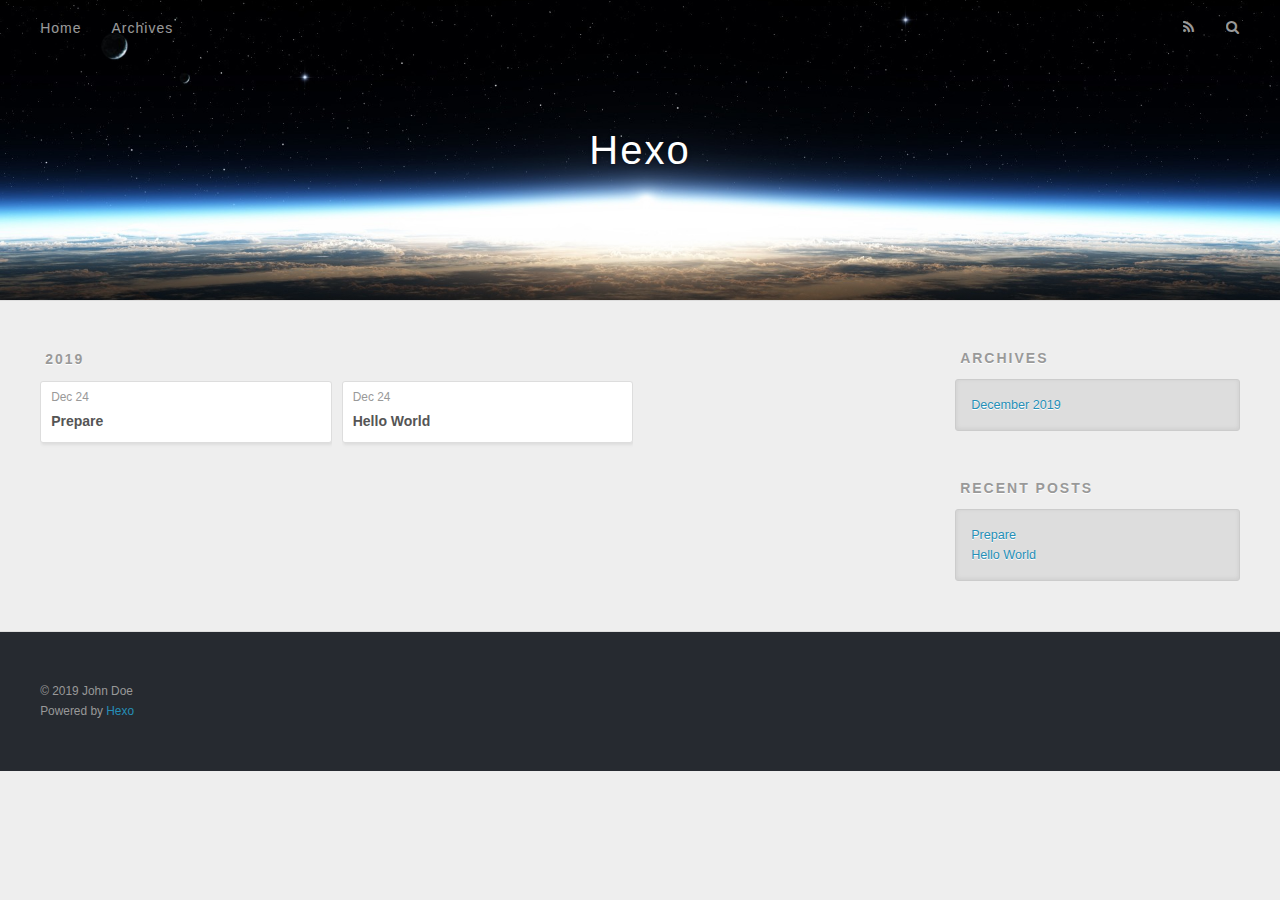
==== archives/index.html @ 0537d3be "Site updated: 2019-12-24 15:01:29" ====
<!DOCTYPE html>
<html>
<head>
  <meta charset="utf-8">
  

  
  <title>Archives | Hexo</title>
  <meta name="viewport" content="width=device-width, initial-scale=1, maximum-scale=1">
  <meta property="og:type" content="website">
<meta property="og:title" content="Hexo">
<meta property="og:url" content="http://yoursite.com/archives/index.html">
<meta property="og:site_name" content="Hexo">
<meta property="og:locale" content="en_US">
<meta property="article:author" content="John Doe">
<meta name="twitter:card" content="summary">
  
    <link rel="alternate" href="/atom.xml" title="Hexo" type="application/atom+xml">
  
  
    <link rel="icon" href="/favicon.png">
  
  
    <link href="//fonts.googleapis.com/css?family=Source+Code+Pro" rel="stylesheet" type="text/css">
  
  
<link rel="stylesheet" href="/css/style.css">

<meta name="generator" content="Hexo 4.2.0"></head>

<body>
  <div id="container">
    <div id="wrap">
      <header id="header">
  <div id="banner"></div>
  <div id="header-outer" class="outer">
    <div id="header-title" class="inner">
      <h1 id="logo-wrap">
        <a href="/" id="logo">Hexo</a>
      </h1>
      
    </div>
    <div id="header-inner" class="inner">
      <nav id="main-nav">
        <a id="main-nav-toggle" class="nav-icon"></a>
        
          <a class="main-nav-link" href="/">Home</a>
        
          <a class="main-nav-link" href="/archives">Archives</a>
        
      </nav>
      <nav id="sub-nav">
        
          <a id="nav-rss-link" class="nav-icon" href="/atom.xml" title="RSS Feed"></a>
        
        <a id="nav-search-btn" class="nav-icon" title="Search"></a>
      </nav>
      <div id="search-form-wrap">
        <form action="//google.com/search" method="get" accept-charset="UTF-8" class="search-form"><input type="search" name="q" class="search-form-input" placeholder="Search"><button type="submit" class="search-form-submit">&#xF002;</button><input type="hidden" name="sitesearch" value="http://yoursite.com"></form>
      </div>
    </div>
  </div>
</header>
      <div class="outer">
        <section id="main">
  
  
    
    
      
      
      <section class="archives-wrap">
        <div class="archive-year-wrap">
          <a href="/archives/2019" class="archive-year">2019</a>
        </div>
        <div class="archives">
    
    <article class="archive-article archive-type-post">
  <div class="archive-article-inner">
    <header class="archive-article-header">
      <a href="/2019/12/24/Prepare/" class="archive-article-date">
  <time datetime="2019-12-24T06:58:38.000Z" itemprop="datePublished">Dec 24</time>
</a>
      
  
    <h1 itemprop="name">
      <a class="archive-article-title" href="/2019/12/24/Prepare/">Prepare</a>
    </h1>
  

    </header>
  </div>
</article>
  
    
    
    <article class="archive-article archive-type-post">
  <div class="archive-article-inner">
    <header class="archive-article-header">
      <a href="/2019/12/24/hello-world/" class="archive-article-date">
  <time datetime="2019-12-24T03:48:42.279Z" itemprop="datePublished">Dec 24</time>
</a>
      
  
    <h1 itemprop="name">
      <a class="archive-article-title" href="/2019/12/24/hello-world/">Hello World</a>
    </h1>
  

    </header>
  </div>
</article>
  
  
    </div></section>
  


</section>
        
          <aside id="sidebar">
  
    

  
    

  
    
  
    
  <div class="widget-wrap">
    <h3 class="widget-title">Archives</h3>
    <div class="widget">
      <ul class="archive-list"><li class="archive-list-item"><a class="archive-list-link" href="/archives/2019/12/">December 2019</a></li></ul>
    </div>
  </div>


  
    
  <div class="widget-wrap">
    <h3 class="widget-title">Recent Posts</h3>
    <div class="widget">
      <ul>
        
          <li>
            <a href="/2019/12/24/Prepare/">Prepare</a>
          </li>
        
          <li>
            <a href="/2019/12/24/hello-world/">Hello World</a>
          </li>
        
      </ul>
    </div>
  </div>

  
</aside>
        
      </div>
      <footer id="footer">
  
  <div class="outer">
    <div id="footer-info" class="inner">
      &copy; 2019 John Doe<br>
      Powered by <a href="http://hexo.io/" target="_blank">Hexo</a>
    </div>
  </div>
</footer>
    </div>
    <nav id="mobile-nav">
  
    <a href="/" class="mobile-nav-link">Home</a>
  
    <a href="/archives" class="mobile-nav-link">Archives</a>
  
</nav>
    

<script src="//ajax.googleapis.com/ajax/libs/jquery/2.0.3/jquery.min.js"></script>


  
<link rel="stylesheet" href="/fancybox/jquery.fancybox.css">

  
<script src="/fancybox/jquery.fancybox.pack.js"></script>




<script src="/js/script.js"></script>




  </div>
</body>
</html>
---- css/style.css ----
body {
  width: 100%;
}
body:before,
body:after {
  content: "";
  display: table;
}
body:after {
  clear: both;
}
html,
body,
div,
span,
applet,
object,
iframe,
h1,
h2,
h3,
h4,
h5,
h6,
p,
blockquote,
pre,
a,
abbr,
acronym,
address,
big,
cite,
code,
del,
dfn,
em,
img,
ins,
kbd,
q,
s,
samp,
small,
strike,
strong,
sub,
sup,
tt,
var,
dl,
dt,
dd,
ol,
ul,
li,
fieldset,
form,
label,
legend,
table,
caption,
tbody,
tfoot,
thead,
tr,
th,
td {
  margin: 0;
  padding: 0;
  border: 0;
  outline: 0;
  font-weight: inherit;
  font-style: inherit;
  font-family: inherit;
  font-size: 100%;
  vertical-align: baseline;
}
body {
  line-height: 1;
  color: #000;
  background: #fff;
}
ol,
ul {
  list-style: none;
}
table {
  border-collapse: separate;
  border-spacing: 0;
  vertical-align: middle;
}
caption,
th,
td {
  text-align: left;
  font-weight: normal;
  vertical-align: middle;
}
a img {
  border: none;
}
input,
button {
  margin: 0;
  padding: 0;
}
input::-moz-focus-inner,
button::-moz-focus-inner {
  border: 0;
  padding: 0;
}
@font-face {
  font-family: FontAwesome;
  font-style: normal;
  font-weight: normal;
  src: url("fonts/fontawesome-webfont.eot?v=#4.0.3");
  src: url("fonts/fontawesome-webfont.eot?#iefix&v=#4.0.3") format("embedded-opentype"), url("fonts/fontawesome-webfont.woff?v=#4.0.3") format("woff"), url("fonts/fontawesome-webfont.ttf?v=#4.0.3") format("truetype"), url("fonts/fontawesome-webfont.svg#fontawesomeregular?v=#4.0.3") format("svg");
}
html,
body,
#container {
  height: 100%;
}
body {
  background: #eee;
  font: 14px -apple-system, BlinkMacSystemFont, "Segoe UI", "Roboto", "Oxygen", "Ubuntu", "Cantarell", "Fira Sans", "Droid Sans", "Helvetica Neue", sans-serif;
  -webkit-text-size-adjust: 100%;
}
.outer {
  max-width: 1220px;
  margin: 0 auto;
  padding: 0 20px;
}
.outer:before,
.outer:after {
  content: "";
  display: table;
}
.outer:after {
  clear: both;
}
.inner {
  display: inline;
  float: left;
  width: 98.33333333333333%;
  margin: 0 0.833333333333333%;
}
.left,
.alignleft {
  float: left;
}
.right,
.alignright {
  float: right;
}
.clear {
  clear: both;
}
#container {
  position: relative;
}
.mobile-nav-on {
  overflow: hidden;
}
#wrap {
  height: 100%;
  width: 100%;
  position: absolute;
  top: 0;
  left: 0;
  -webkit-transition: 0.2s ease-out;
  -moz-transition: 0.2s ease-out;
  -ms-transition: 0.2s ease-out;
  transition: 0.2s ease-out;
  z-index: 1;
  background: #eee;
}
.mobile-nav-on #wrap {
  left: 280px;
}
@media screen and (min-width: 768px) {
  #main {
    display: inline;
    float: left;
    width: 73.33333333333333%;
    margin: 0 0.833333333333333%;
  }
}
.article-date,
.article-category-link,
.archive-year,
.widget-title {
  text-decoration: none;
  text-transform: uppercase;
  letter-spacing: 2px;
  color: #999;
  margin-bottom: 1em;
  margin-left: 5px;
  line-height: 1em;
  text-shadow: 0 1px #fff;
  font-weight: bold;
}
.article-inner,
.archive-article-inner {
  background: #fff;
  -webkit-box-shadow: 1px 2px 3px #ddd;
  box-shadow: 1px 2px 3px #ddd;
  border: 1px solid #ddd;
  border-radius: 3px;
}
.article-entry h1,
.widget h1 {
  font-size: 2em;
}
.article-entry h2,
.widget h2 {
  font-size: 1.5em;
}
.article-entry h3,
.widget h3 {
  font-size: 1.3em;
}
.article-entry h4,
.widget h4 {
  font-size: 1.2em;
}
.article-entry h5,
.widget h5 {
  font-size: 1em;
}
.article-entry h6,
.widget h6 {
  font-size: 1em;
  color: #999;
}
.article-entry hr,
.widget hr {
  border: 1px dashed #ddd;
}
.article-entry strong,
.widget strong {
  font-weight: bold;
}
.article-entry em,
.widget em,
.article-entry cite,
.widget cite {
  font-style: italic;
}
.article-entry sup,
.widget sup,
.article-entry sub,
.widget sub {
  font-size: 0.75em;
  line-height: 0;
  position: relative;
  vertical-align: baseline;
}
.article-entry sup,
.widget sup {
  top: -0.5em;
}
.article-entry sub,
.widget sub {
  bottom: -0.2em;
}
.article-entry small,
.widget small {
  font-size: 0.85em;
}
.article-entry acronym,
.widget acronym,
.article-entry abbr,
.widget abbr {
  border-bottom: 1px dotted;
}
.article-entry ul,
.widget ul,
.article-entry ol,
.widget ol,
.article-entry dl,
.widget dl {
  margin: 0 20px;
  line-height: 1.6em;
}
.article-entry ul ul,
.widget ul ul,
.article-entry ol ul,
.widget ol ul,
.article-entry ul ol,
.widget ul ol,
.article-entry ol ol,
.widget ol ol {
  margin-top: 0;
  margin-bottom: 0;
}
.article-entry ul,
.widget ul {
  list-style: disc;
}
.article-entry ol,
.widget ol {
  list-style: decimal;
}
.article-entry dt,
.widget dt {
  font-weight: bold;
}
#header {
  height: 300px;
  position: relative;
  border-bottom: 1px solid #ddd;
}
#header:before,
#header:after {
  content: "";
  position: absolute;
  left: 0;
  right: 0;
  height: 40px;
}
#header:before {
  top: 0;
  background: -webkit-linear-gradient(rgba(0,0,0,0.2), transparent);
  background: -moz-linear-gradient(rgba(0,0,0,0.2), transparent);
  background: -ms-linear-gradient(rgba(0,0,0,0.2), transparent);
  background: linear-gradient(rgba(0,0,0,0.2), transparent);
}
#header:after {
  bottom: 0;
  background: -webkit-linear-gradient(transparent, rgba(0,0,0,0.2));
  background: -moz-linear-gradient(transparent, rgba(0,0,0,0.2));
  background: -ms-linear-gradient(transparent, rgba(0,0,0,0.2));
  background: linear-gradient(transparent, rgba(0,0,0,0.2));
}
#header-outer {
  height: 100%;
  position: relative;
}
#header-inner {
  position: relative;
  overflow: hidden;
}
#banner {
  position: absolute;
  top: 0;
  left: 0;
  width: 100%;
  height: 100%;
  background: url("images/banner.jpg") center #000;
  -webkit-background-size: cover;
  -moz-background-size: cover;
  background-size: cover;
  z-index: -1;
}
#header-title {
  text-align: center;
  height: 40px;
  position: absolute;
  top: 50%;
  left: 0;
  margin-top: -20px;
}
#logo,
#subtitle {
  text-decoration: none;
  color: #fff;
  font-weight: 300;
  text-shadow: 0 1px 4px rgba(0,0,0,0.3);
}
#logo {
  font-size: 40px;
  line-height: 40px;
  letter-spacing: 2px;
}
#subtitle {
  font-size: 16px;
  line-height: 16px;
  letter-spacing: 1px;
}
#subtitle-wrap {
  margin-top: 16px;
}
#main-nav {
  float: left;
  margin-left: -15px;
}
.nav-icon,
.main-nav-link {
  float: left;
  color: #fff;
  opacity: 0.6;
  text-decoration: none;
  text-shadow: 0 1px rgba(0,0,0,0.2);
  -webkit-transition: opacity 0.2s;
  -moz-transition: opacity 0.2s;
  -ms-transition: opacity 0.2s;
  transition: opacity 0.2s;
  display: block;
  padding: 20px 15px;
}
.nav-icon:hover,
.main-nav-link:hover {
  opacity: 1;
}
.nav-icon {
  font-family: FontAwesome;
  text-align: center;
  font-size: 14px;
  width: 14px;
  height: 14px;
  padding: 20px 15px;
  position: relative;
  cursor: pointer;
}
.main-nav-link {
  font-weight: 300;
  letter-spacing: 1px;
}
@media screen and (max-width: 479px) {
  .main-nav-link {
    display: none;
  }
}
#main-nav-toggle {
  display: none;
}
#main-nav-toggle:before {
  content: "\f0c9";
}
@media screen and (max-width: 479px) {
  #main-nav-toggle {
    display: block;
  }
}
#sub-nav {
  float: right;
  margin-right: -15px;
}
#nav-rss-link:before {
  content: "\f09e";
}
#nav-search-btn:before {
  content: "\f002";
}
#search-form-wrap {
  position: absolute;
  top: 15px;
  width: 150px;
  height: 30px;
  right: -150px;
  opacity: 0;
  -webkit-transition: 0.2s ease-out;
  -moz-transition: 0.2s ease-out;
  -ms-transition: 0.2s ease-out;
  transition: 0.2s ease-out;
}
#search-form-wrap.on {
  opacity: 1;
  right: 0;
}
@media screen and (max-width: 479px) {
  #search-form-wrap {
    width: 100%;
    right: -100%;
  }
}
.search-form {
  position: absolute;
  top: 0;
  left: 0;
  right: 0;
  background: #fff;
  padding: 5px 15px;
  border-radius: 15px;
  -webkit-box-shadow: 0 0 10px rgba(0,0,0,0.3);
  box-shadow: 0 0 10px rgba(0,0,0,0.3);
}
.search-form-input {
  border: none;
  background: none;
  color: #555;
  width: 100%;
  font: 13px -apple-system, BlinkMacSystemFont, "Segoe UI", "Roboto", "Oxygen", "Ubuntu", "Cantarell", "Fira Sans", "Droid Sans", "Helvetica Neue", sans-serif;
  outline: none;
}
.search-form-input::-webkit-search-results-decoration,
.search-form-input::-webkit-search-cancel-button {
  -webkit-appearance: none;
}
.search-form-submit {
  position: absolute;
  top: 50%;
  right: 10px;
  margin-top: -7px;
  font: 13px FontAwesome;
  border: none;
  background: none;
  color: #bbb;
  cursor: pointer;
}
.search-form-submit:hover,
.search-form-submit:focus {
  color: #777;
}
.article {
  margin: 50px 0;
}
.article-inner {
  overflow: hidden;
}
.article-meta:before,
.article-meta:after {
  content: "";
  display: table;
}
.article-meta:after {
  clear: both;
}
.article-date {
  float: left;
}
.article-category {
  float: left;
  line-height: 1em;
  color: #ccc;
  text-shadow: 0 1px #fff;
  margin-left: 8px;
}
.article-category:before {
  content: "\2022";
}
.article-category-link {
  margin: 0 12px 1em;
}
.article-header {
  padding: 20px 20px 0;
}
.article-title {
  text-decoration: none;
  font-size: 2em;
  font-weight: bold;
  color: #555;
  line-height: 1.1em;
  -webkit-transition: color 0.2s;
  -moz-transition: color 0.2s;
  -ms-transition: color 0.2s;
  transition: color 0.2s;
}
a.article-title:hover {
  color: #258fb8;
}
.article-entry {
  color: #555;
  padding: 0 20px;
}
.article-entry:before,
.article-entry:after {
  content: "";
  display: table;
}
.article-entry:after {
  clear: both;
}
.article-entry p,
.article-entry table {
  line-height: 1.6em;
  margin: 1.6em 0;
}
.article-entry h1,
.article-entry h2,
.article-entry h3,
.article-entry h4,
.article-entry h5,
.article-entry h6 {
  font-weight: bold;
}
.article-entry h1,
.article-entry h2,
.article-entry h3,
.article-entry h4,
.article-entry h5,
.article-entry h6 {
  line-height: 1.1em;
  margin: 1.1em 0;
}
.article-entry a {
  color: #258fb8;
  text-decoration: none;
}
.article-entry a:hover {
  text-decoration: underline;
}
.article-entry ul,
.article-entry ol,
.article-entry dl {
  margin-top: 1.6em;
  margin-bottom: 1.6em;
}
.article-entry img,
.article-entry video {
  max-width: 100%;
  height: auto;
  display: block;
  margin: auto;
}
.article-entry iframe {
  border: none;
}
.article-entry table {
  width: 100%;
  border-collapse: collapse;
  border-spacing: 0;
}
.article-entry th {
  font-weight: bold;
  border-bottom: 3px solid #ddd;
  padding-bottom: 0.5em;
}
.article-entry td {
  border-bottom: 1px solid #ddd;
  padding: 10px 0;
}
.article-entry blockquote {
  font-family: Georgia, "Times New Roman", serif;
  font-size: 1.4em;
  margin: 1.6em 20px;
  text-align: center;
}
.article-entry blockquote footer {
  font-size: 14px;
  margin: 1.6em 0;
  font-family: -apple-system, BlinkMacSystemFont, "Segoe UI", "Roboto", "Oxygen", "Ubuntu", "Cantarell", "Fira Sans", "Droid Sans", "Helvetica Neue", sans-serif;
}
.article-entry blockquote footer cite:before {
  content: "—";
  padding: 0 0.5em;
}
.article-entry .pullquote {
  text-align: left;
  width: 45%;
  margin: 0;
}
.article-entry .pullquote.left {
  margin-left: 0.5em;
  margin-right: 1em;
}
.article-entry .pullquote.right {
  margin-right: 0.5em;
  margin-left: 1em;
}
.article-entry .caption {
  color: #999;
  display: block;
  font-size: 0.9em;
  margin-top: 0.5em;
  position: relative;
  text-align: center;
}
.article-entry .video-container {
  position: relative;
  padding-top: 56.25%;
  height: 0;
  overflow: hidden;
}
.article-entry .video-container iframe,
.article-entry .video-container object,
.article-entry .video-container embed {
  position: absolute;
  top: 0;
  left: 0;
  width: 100%;
  height: 100%;
  margin-top: 0;
}
.article-more-link a {
  display: inline-block;
  line-height: 1em;
  padding: 6px 15px;
  border-radius: 15px;
  background: #eee;
  color: #999;
  text-shadow: 0 1px #fff;
  text-decoration: none;
}
.article-more-link a:hover {
  background: #258fb8;
  color: #fff;
  text-decoration: none;
  text-shadow: 0 1px #1e7293;
}
.article-footer {
  font-size: 0.85em;
  line-height: 1.6em;
  border-top: 1px solid #ddd;
  padding-top: 1.6em;
  margin: 0 20px 20px;
}
.article-footer:before,
.article-footer:after {
  content: "";
  display: table;
}
.article-footer:after {
  clear: both;
}
.article-footer a {
  color: #999;
  text-decoration: none;
}
.article-footer a:hover {
  color: #555;
}
.article-tag-list-item {
  float: left;
  margin-right: 10px;
}
.article-tag-list-link:before {
  content: "#";
}
.article-comment-link {
  float: right;
}
.article-comment-link:before {
  content: "\f075";
  font-family: FontAwesome;
  padding-right: 8px;
}
.article-share-link {
  cursor: pointer;
  float: right;
  margin-left: 20px;
}
.article-share-link:before {
  content: "\f064";
  font-family: FontAwesome;
  padding-right: 6px;
}
#article-nav {
  position: relative;
}
#article-nav:before,
#article-nav:after {
  content: "";
  display: table;
}
#article-nav:after {
  clear: both;
}
@media screen and (min-width: 768px) {
  #article-nav {
    margin: 50px 0;
  }
  #article-nav:before {
    width: 8px;
    height: 8px;
    position: absolute;
    top: 50%;
    left: 50%;
    margin-top: -4px;
    margin-left: -4px;
    content: "";
    border-radius: 50%;
    background: #ddd;
    -webkit-box-shadow: 0 1px 2px #fff;
    box-shadow: 0 1px 2px #fff;
  }
}
.article-nav-link-wrap {
  text-decoration: none;
  text-shadow: 0 1px #fff;
  color: #999;
  -webkit-box-sizing: border-box;
  -moz-box-sizing: border-box;
  box-sizing: border-box;
  margin-top: 50px;
  text-align: center;
  display: block;
}
.article-nav-link-wrap:hover {
  color: #555;
}
@media screen and (min-width: 768px) {
  .article-nav-link-wrap {
    width: 50%;
    margin-top: 0;
  }
}
@media screen and (min-width: 768px) {
  #article-nav-newer {
    float: left;
    text-align: right;
    padding-right: 20px;
  }
}
@media screen and (min-width: 768px) {
  #article-nav-older {
    float: right;
    text-align: left;
    padding-left: 20px;
  }
}
.article-nav-caption {
  text-transform: uppercase;
  letter-spacing: 2px;
  color: #ddd;
  line-height: 1em;
  font-weight: bold;
}
#article-nav-newer .article-nav-caption {
  margin-right: -2px;
}
.article-nav-title {
  font-size: 0.85em;
  line-height: 1.6em;
  margin-top: 0.5em;
}
.article-share-box {
  position: absolute;
  display: none;
  background: #fff;
  -webkit-box-shadow: 1px 2px 10px rgba(0,0,0,0.2);
  box-shadow: 1px 2px 10px rgba(0,0,0,0.2);
  border-radius: 3px;
  margin-left: -145px;
  overflow: hidden;
  z-index: 1;
}
.article-share-box.on {
  display: block;
}
.article-share-input {
  width: 100%;
  background: none;
  -webkit-box-sizing: border-box;
  -moz-box-sizing: border-box;
  box-sizing: border-box;
  font: 14px -apple-system, BlinkMacSystemFont, "Segoe UI", "Roboto", "Oxygen", "Ubuntu", "Cantarell", "Fira Sans", "Droid Sans", "Helvetica Neue", sans-serif;
  padding: 0 15px;
  color: #555;
  outline: none;
  border: 1px solid #ddd;
  border-radius: 3px 3px 0 0;
  height: 36px;
  line-height: 36px;
}
.article-share-links {
  background: #eee;
}
.article-share-links:before,
.article-share-links:after {
  content: "";
  display: table;
}
.article-share-links:after {
  clear: both;
}
.article-share-twitter,
.article-share-facebook,
.article-share-pinterest,
.article-share-google {
  width: 50px;
  height: 36px;
  display: block;
  float: left;
  position: relative;
  color: #999;
  text-shadow: 0 1px #fff;
}
.article-share-twitter:before,
.article-share-facebook:before,
.article-share-pinterest:before,
.article-share-google:before {
  font-size: 20px;
  font-family: FontAwesome;
  width: 20px;
  height: 20px;
  position: absolute;
  top: 50%;
  left: 50%;
  margin-top: -10px;
  margin-left: -10px;
  text-align: center;
}
.article-share-twitter:hover,
.article-share-facebook:hover,
.article-share-pinterest:hover,
.article-share-google:hover {
  color: #fff;
}
.article-share-twitter:before {
  content: "\f099";
}
.article-share-twitter:hover {
  background: #00aced;
  text-shadow: 0 1px #008abe;
}
.article-share-facebook:before {
  content: "\f09a";
}
.article-share-facebook:hover {
  background: #3b5998;
  text-shadow: 0 1px #2f477a;
}
.article-share-pinterest:before {
  content: "\f0d2";
}
.article-share-pinterest:hover {
  background: #cb2027;
  text-shadow: 0 1px #a21a1f;
}
.article-share-google:before {
  content: "\f0d5";
}
.article-share-google:hover {
  background: #dd4b39;
  text-shadow: 0 1px #be3221;
}
.article-gallery {
  background: #000;
  position: relative;
}
.article-gallery-photos {
  position: relative;
  overflow: hidden;
}
.article-gallery-img {
  display: none;
  max-width: 100%;
}
.article-gallery-img:first-child {
  display: block;
}
.article-gallery-img.loaded {
  position: absolute;
  display: block;
}
.article-gallery-img img {
  display: block;
  max-width: 100%;
  margin: 0 auto;
}
#comments {
  background: #fff;
  -webkit-box-shadow: 1px 2px 3px #ddd;
  box-shadow: 1px 2px 3px #ddd;
  padding: 20px;
  border: 1px solid #ddd;
  border-radius: 3px;
  margin: 50px 0;
}
#comments a {
  color: #258fb8;
}
.archives-wrap {
  margin: 50px 0;
}
.archives:before,
.archives:after {
  content: "";
  display: table;
}
.archives:after {
  clear: both;
}
.archive-year-wrap {
  margin-bottom: 1em;
}
.archives {
  -webkit-column-gap: 10px;
  -moz-column-gap: 10px;
  column-gap: 10px;
}
@media screen and (min-width: 480px) and (max-width: 767px) {
  .archives {
    -webkit-column-count: 2;
    -moz-column-count: 2;
    column-count: 2;
  }
}
@media screen and (min-width: 768px) {
  .archives {
    -webkit-column-count: 3;
    -moz-column-count: 3;
    column-count: 3;
  }
}
.archive-article {
  -webkit-column-break-inside: avoid;
  page-break-inside: avoid;
  overflow: hidden;
  break-inside: avoid-column;
}
.archive-article-inner {
  padding: 10px;
  margin-bottom: 15px;
}
.archive-article-title {
  text-decoration: none;
  font-weight: bold;
  color: #555;
  -webkit-transition: color 0.2s;
  -moz-transition: color 0.2s;
  -ms-transition: color 0.2s;
  transition: color 0.2s;
  line-height: 1.6em;
}
.archive-article-title:hover {
  color: #258fb8;
}
.archive-article-footer {
  margin-top: 1em;
}
.archive-article-date {
  color: #999;
  text-decoration: none;
  font-size: 0.85em;
  line-height: 1em;
  margin-bottom: 0.5em;
  display: block;
}
#page-nav {
  margin: 50px auto;
  background: #fff;
  -webkit-box-shadow: 1px 2px 3px #ddd;
  box-shadow: 1px 2px 3px #ddd;
  border: 1px solid #ddd;
  border-radius: 3px;
  text-align: center;
  color: #999;
  overflow: hidden;
}
#page-nav:before,
#page-nav:after {
  content: "";
  display: table;
}
#page-nav:after {
  clear: both;
}
#page-nav a,
#page-nav span {
  padding: 10px 20px;
  line-height: 1;
  height: 2ex;
}
#page-nav a {
  color: #999;
  text-decoration: none;
}
#page-nav a:hover {
  background: #999;
  color: #fff;
}
#page-nav .prev {
  float: left;
}
#page-nav .next {
  float: right;
}
#page-nav .page-number {
  display: inline-block;
}
@media screen and (max-width: 479px) {
  #page-nav .page-number {
    display: none;
  }
}
#page-nav .current {
  color: #555;
  font-weight: bold;
}
#page-nav .space {
  color: #ddd;
}
#footer {
  background: #262a30;
  padding: 50px 0;
  border-top: 1px solid #ddd;
  color: #999;
}
#footer a {
  color: #258fb8;
  text-decoration: none;
}
#footer a:hover {
  text-decoration: underline;
}
#footer-info {
  line-height: 1.6em;
  font-size: 0.85em;
}
.article-entry pre,
.article-entry .highlight {
  background: #2d2d2d;
  margin: 0 -20px;
  padding: 15px 20px;
  border-style: solid;
  border-color: #ddd;
  border-width: 1px 0;
  overflow: auto;
  color: #ccc;
  line-height: 22.400000000000002px;
}
.article-entry .highlight .gutter pre,
.article-entry .gist .gist-file .gist-data .line-numbers {
  color: #666;
  font-size: 0.85em;
}
.article-entry pre,
.article-entry code {
  font-family: "Source Code Pro", Consolas, Monaco, Menlo, Consolas, monospace;
}
.article-entry code {
  background: #eee;
  text-shadow: 0 1px #fff;
  padding: 0 0.3em;
}
.article-entry pre code {
  background: none;
  text-shadow: none;
  padding: 0;
}
.article-entry .highlight pre {
  border: none;
  margin: 0;
  padding: 0;
}
.article-entry .highlight table {
  margin: 0;
  width: auto;
}
.article-entry .highlight td {
  border: none;
  padding: 0;
}
.article-entry .highlight figcaption {
  font-size: 0.85em;
  color: #999;
  line-height: 1em;
  margin-bottom: 1em;
}
.article-entry .highlight figcaption:before,
.article-entry .highlight figcaption:after {
  content: "";
  display: table;
}
.article-entry .highlight figcaption:after {
  clear: both;
}
.article-entry .highlight figcaption a {
  float: right;
}
.article-entry .highlight .gutter pre {
  text-align: right;
  padding-right: 20px;
}
.article-entry .highlight .line {
  height: 22.400000000000002px;
}
.article-entry .highlight .line.marked {
  background: #515151;
}
.article-entry .gist {
  margin: 0 -20px;
  border-style: solid;
  border-color: #ddd;
  border-width: 1px 0;
  background: #2d2d2d;
  padding: 15px 20px 15px 0;
}
.article-entry .gist .gist-file {
  border: none;
  font-family: "Source Code Pro", Consolas, Monaco, Menlo, Consolas, monospace;
  margin: 0;
}
.article-entry .gist .gist-file .gist-data {
  background: none;
  border: none;
}
.article-entry .gist .gist-file .gist-data .line-numbers {
  background: none;
  border: none;
  padding: 0 20px 0 0;
}
.article-entry .gist .gist-file .gist-data .line-data {
  padding: 0 !important;
}
.article-entry .gist .gist-file .highlight {
  margin: 0;
  padding: 0;
  border: none;
}
.article-entry .gist .gist-file .gist-meta {
  background: #2d2d2d;
  color: #999;
  font: 0.85em -apple-system, BlinkMacSystemFont, "Segoe UI", "Roboto", "Oxygen", "Ubuntu", "Cantarell", "Fira Sans", "Droid Sans", "Helvetica Neue", sans-serif;
  text-shadow: 0 0;
  padding: 0;
  margin-top: 1em;
  margin-left: 20px;
}
.article-entry .gist .gist-file .gist-meta a {
  color: #258fb8;
  font-weight: normal;
}
.article-entry .gist .gist-file .gist-meta a:hover {
  text-decoration: underline;
}
pre .comment,
pre .title {
  color: #999;
}
pre .variable,
pre .attribute,
pre .tag,
pre .regexp,
pre .ruby .constant,
pre .xml .tag .title,
pre .xml .pi,
pre .xml .doctype,
pre .html .doctype,
pre .css .id,
pre .css .class,
pre .css .pseudo {
  color: #f2777a;
}
pre .number,
pre .preprocessor,
pre .built_in,
pre .literal,
pre .params,
pre .constant {
  color: #f99157;
}
pre .class,
pre .ruby .class .title,
pre .css .rules .attribute {
  color: #9c9;
}
pre .string,
pre .value,
pre .inheritance,
pre .header,
pre .ruby .symbol,
pre .xml .cdata {
  color: #9c9;
}
pre .css .hexcolor {
  color: #6cc;
}
pre .function,
pre .python .decorator,
pre .python .title,
pre .ruby .function .title,
pre .ruby .title .keyword,
pre .perl .sub,
pre .javascript .title,
pre .coffeescript .title {
  color: #69c;
}
pre .keyword,
pre .javascript .function {
  color: #c9c;
}
@media screen and (max-width: 479px) {
  #mobile-nav {
    position: absolute;
    top: 0;
    left: 0;
    width: 280px;
    height: 100%;
    background: #191919;
    border-right: 1px solid #fff;
  }
}
@media screen and (max-width: 479px) {
  .mobile-nav-link {
    display: block;
    color: #999;
    text-decoration: none;
    padding: 15px 20px;
    font-weight: bold;
  }
  .mobile-nav-link:hover {
    color: #fff;
  }
}
@media screen and (min-width: 768px) {
  #sidebar {
    display: inline;
    float: left;
    width: 23.333333333333332%;
    margin: 0 0.833333333333333%;
  }
}
.widget-wrap {
  margin: 50px 0;
}
.widget {
  color: #777;
  text-shadow: 0 1px #fff;
  background: #ddd;
  -webkit-box-shadow: 0 -1px 4px #ccc inset;
  box-shadow: 0 -1px 4px #ccc inset;
  border: 1px solid #ccc;
  padding: 15px;
  border-radius: 3px;
}
.widget a {
  color: #258fb8;
  text-decoration: none;
}
.widget a:hover {
  text-decoration: underline;
}
.widget ul ul,
.widget ol ul,
.widget dl ul,
.widget ul ol,
.widget ol ol,
.widget dl ol,
.widget ul dl,
.widget ol dl,
.widget dl dl {
  margin-left: 15px;
  list-style: disc;
}
.widget {
  line-height: 1.6em;
  word-wrap: break-word;
  font-size: 0.9em;
}
.widget ul,
.widget ol {
  list-style: none;
  margin: 0;
}
.widget ul ul,
.widget ol ul,
.widget ul ol,
.widget ol ol {
  margin: 0 20px;
}
.widget ul ul,
.widget ol ul {
  list-style: disc;
}
.widget ul ol,
.widget ol ol {
  list-style: decimal;
}
.category-list-count,
.tag-list-count,
.archive-list-count {
  padding-left: 5px;
  color: #999;
  font-size: 0.85em;
}
.category-list-count:before,
.tag-list-count:before,
.archive-list-count:before {
  content: "(";
}
.category-list-count:after,
.tag-list-count:after,
.archive-list-count:after {
  content: ")";
}
.tagcloud a {
  margin-right: 5px;
  display: inline-block;
}
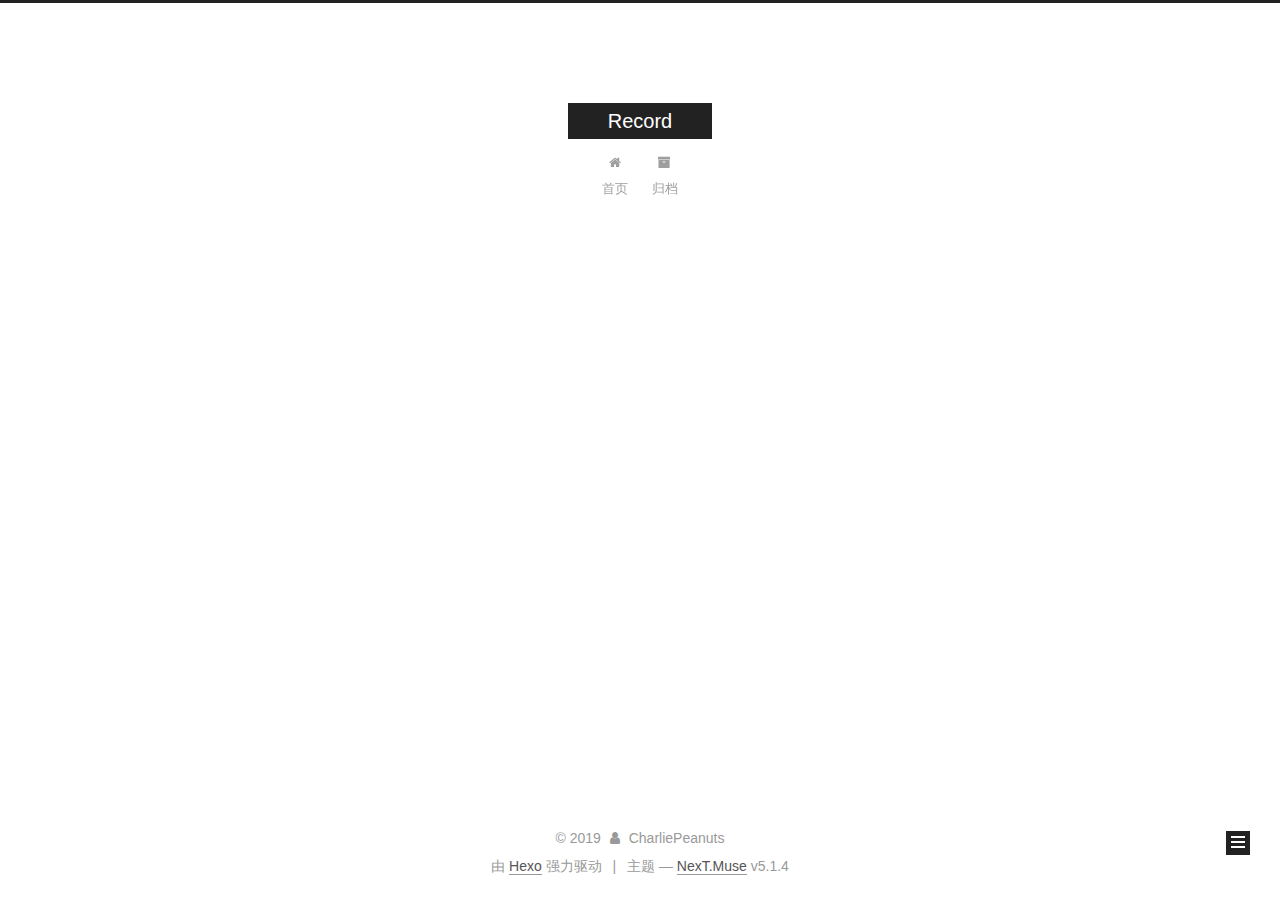
==== commit b970c9e2: "Site updated: 2019-12-24 15:38:21" ====
--- a/archives/index.html
+++ b/archives/index.html
@@ -1,201 +1,587 @@
 <!DOCTYPE html>
-<html>
+
+
+
+  
+
+
+<html class="theme-next muse use-motion" lang="zh-Hans">
 <head>
-  <meta charset="utf-8">
-  
-
-  
-  <title>Archives | Hexo</title>
-  <meta name="viewport" content="width=device-width, initial-scale=1, maximum-scale=1">
-  <meta property="og:type" content="website">
-<meta property="og:title" content="Hexo">
+  <meta charset="UTF-8"/>
+<meta http-equiv="X-UA-Compatible" content="IE=edge" />
+<meta name="viewport" content="width=device-width, initial-scale=1, maximum-scale=1"/>
+<meta name="theme-color" content="#222">
+
+
+
+
+
+
+
+
+
+<meta http-equiv="Cache-Control" content="no-transform" />
+<meta http-equiv="Cache-Control" content="no-siteapp" />
+
+
+
+
+
+
+
+
+
+
+
+
+
+
+
+
+  
+  
+  <link href="/lib/fancybox/source/jquery.fancybox.css?v=2.1.5" rel="stylesheet" type="text/css" />
+
+
+
+
+
+
+
+<link href="/lib/font-awesome/css/font-awesome.min.css?v=4.6.2" rel="stylesheet" type="text/css" />
+
+<link href="/css/main.css?v=5.1.4" rel="stylesheet" type="text/css" />
+
+
+  <link rel="apple-touch-icon" sizes="180x180" href="/images/apple-touch-icon-next.png?v=5.1.4">
+
+
+  <link rel="icon" type="image/png" sizes="32x32" href="/images/favicon-32x32-next.png?v=5.1.4">
+
+
+  <link rel="icon" type="image/png" sizes="16x16" href="/images/favicon-16x16-next.png?v=5.1.4">
+
+
+  <link rel="mask-icon" href="/images/logo.svg?v=5.1.4" color="#222">
+
+
+
+
+
+  <meta name="keywords" content="Hexo, NexT" />
+
+
+
+
+
+
+
+
+
+
+<meta property="og:type" content="website">
+<meta property="og:title" content="Record">
 <meta property="og:url" content="http://yoursite.com/archives/index.html">
-<meta property="og:site_name" content="Hexo">
-<meta property="og:locale" content="en_US">
-<meta property="article:author" content="John Doe">
+<meta property="og:site_name" content="Record">
+<meta property="article:author" content="CharliePeanuts">
 <meta name="twitter:card" content="summary">
-  
-    <link rel="alternate" href="/atom.xml" title="Hexo" type="application/atom+xml">
-  
-  
-    <link rel="icon" href="/favicon.png">
-  
-  
-    <link href="//fonts.googleapis.com/css?family=Source+Code+Pro" rel="stylesheet" type="text/css">
-  
-  
-<link rel="stylesheet" href="/css/style.css">
+
+
+
+<script type="text/javascript" id="hexo.configurations">
+  var NexT = window.NexT || {};
+  var CONFIG = {
+    root: '/',
+    scheme: 'Muse',
+    version: '5.1.4',
+    sidebar: {"position":"left","display":"post","offset":12,"b2t":false,"scrollpercent":false,"onmobile":false},
+    fancybox: true,
+    tabs: true,
+    motion: {"enable":true,"async":false,"transition":{"post_block":"fadeIn","post_header":"slideDownIn","post_body":"slideDownIn","coll_header":"slideLeftIn","sidebar":"slideUpIn"}},
+    duoshuo: {
+      userId: '0',
+      author: '博主'
+    },
+    algolia: {
+      applicationID: '',
+      apiKey: '',
+      indexName: '',
+      hits: {"per_page":10},
+      labels: {"input_placeholder":"Search for Posts","hits_empty":"We didn't find any results for the search: ${query}","hits_stats":"${hits} results found in ${time} ms"}
+    }
+  };
+</script>
+
+
+
+  <link rel="canonical" href="http://yoursite.com/archives/"/>
+
+
+
+
+
+  <title>归档 | Record</title>
+  
+
+
+
+
+
+
+
 
 <meta name="generator" content="Hexo 4.2.0"></head>
 
-<body>
-  <div id="container">
-    <div id="wrap">
-      <header id="header">
-  <div id="banner"></div>
-  <div id="header-outer" class="outer">
-    <div id="header-title" class="inner">
-      <h1 id="logo-wrap">
-        <a href="/" id="logo">Hexo</a>
-      </h1>
-      
+<body itemscope itemtype="http://schema.org/WebPage" lang="zh-Hans">
+
+  
+  
+    
+  
+
+  <div class="container sidebar-position-left page-archive">
+    <div class="headband"></div>
+
+    <header id="header" class="header" itemscope itemtype="http://schema.org/WPHeader">
+      <div class="header-inner"><div class="site-brand-wrapper">
+  <div class="site-meta ">
+    
+
+    <div class="custom-logo-site-title">
+      <a href="/"  class="brand" rel="start">
+        <span class="logo-line-before"><i></i></span>
+        <span class="site-title">Record</span>
+        <span class="logo-line-after"><i></i></span>
+      </a>
     </div>
-    <div id="header-inner" class="inner">
-      <nav id="main-nav">
-        <a id="main-nav-toggle" class="nav-icon"></a>
-        
-          <a class="main-nav-link" href="/">Home</a>
-        
-          <a class="main-nav-link" href="/archives">Archives</a>
-        
-      </nav>
-      <nav id="sub-nav">
-        
-          <a id="nav-rss-link" class="nav-icon" href="/atom.xml" title="RSS Feed"></a>
-        
-        <a id="nav-search-btn" class="nav-icon" title="Search"></a>
-      </nav>
-      <div id="search-form-wrap">
-        <form action="//google.com/search" method="get" accept-charset="UTF-8" class="search-form"><input type="search" name="q" class="search-form-input" placeholder="Search"><button type="submit" class="search-form-submit">&#xF002;</button><input type="hidden" name="sitesearch" value="http://yoursite.com"></form>
+      
+        <p class="site-subtitle"></p>
+      
+  </div>
+
+  <div class="site-nav-toggle">
+    <button>
+      <span class="btn-bar"></span>
+      <span class="btn-bar"></span>
+      <span class="btn-bar"></span>
+    </button>
+  </div>
+</div>
+
+<nav class="site-nav">
+  
+
+  
+    <ul id="menu" class="menu">
+      
+        
+        <li class="menu-item menu-item-home">
+          <a href="/%20" rel="section">
+            
+              <i class="menu-item-icon fa fa-fw fa-home"></i> <br />
+            
+            首页
+          </a>
+        </li>
+      
+        
+        <li class="menu-item menu-item-archives">
+          <a href="/archives/%20" rel="section">
+            
+              <i class="menu-item-icon fa fa-fw fa-archive"></i> <br />
+            
+            归档
+          </a>
+        </li>
+      
+
+      
+    </ul>
+  
+
+  
+</nav>
+
+
+
+ </div>
+    </header>
+
+    <main id="main" class="main">
+      <div class="main-inner">
+        <div class="content-wrap">
+          <div id="content" class="content">
+            
+
+  
+  
+  
+  <div class="post-block archive">
+    <div id="posts" class="posts-collapse">
+      <span class="archive-move-on"></span>
+
+      <span class="archive-page-counter">
+        
+        
+        
+          
+        
+        嗯..! 目前共计 2 篇日志。 继续努力。
+      </span>
+
+      
+
+        
+        
+        
+
+        
+          
+          <div class="collection-title">
+            <h1 class="archive-year" id="archive-year-2019">2019</h1>
+          </div>
+        
+        
+
+        
+
+  <article class="post post-type-normal" itemscope itemtype="http://schema.org/Article">
+    <header class="post-header">
+
+      <h2 class="post-title">
+        
+            <a class="post-title-link" href="/2019/12/24/Prepare/" itemprop="url">
+              
+                <span itemprop="name">Prepare</span>
+              
+            </a>
+        
+      </h2>
+
+      <div class="post-meta">
+        <time class="post-time" itemprop="dateCreated"
+              datetime="2019-12-24T14:58:38+08:00"
+              content="2019-12-24" >
+          12-24
+        </time>
       </div>
+
+    </header>
+  </article>
+
+
+
+      
+
+        
+        
+        
+
+        
+        
+
+        
+
+  <article class="post post-type-normal" itemscope itemtype="http://schema.org/Article">
+    <header class="post-header">
+
+      <h2 class="post-title">
+        
+            <a class="post-title-link" href="/2019/12/24/hello-world/" itemprop="url">
+              
+                <span itemprop="name">Hello World</span>
+              
+            </a>
+        
+      </h2>
+
+      <div class="post-meta">
+        <time class="post-time" itemprop="dateCreated"
+              datetime="2019-12-24T11:48:42+08:00"
+              content="2019-12-24" >
+          12-24
+        </time>
+      </div>
+
+    </header>
+  </article>
+
+
+
+      
+
     </div>
   </div>
-</header>
-      <div class="outer">
-        <section id="main">
-  
-  
-    
-    
-      
-      
-      <section class="archives-wrap">
-        <div class="archive-year-wrap">
-          <a href="/archives/2019" class="archive-year">2019</a>
+  
+  
+  
+
+  
+
+
+
+          </div>
+          
+
+
+          
+
         </div>
-        <div class="archives">
-    
-    <article class="archive-article archive-type-post">
-  <div class="archive-article-inner">
-    <header class="archive-article-header">
-      <a href="/2019/12/24/Prepare/" class="archive-article-date">
-  <time datetime="2019-12-24T06:58:38.000Z" itemprop="datePublished">Dec 24</time>
-</a>
-      
-  
-    <h1 itemprop="name">
-      <a class="archive-article-title" href="/2019/12/24/Prepare/">Prepare</a>
-    </h1>
-  
-
-    </header>
-  </div>
-</article>
-  
-    
-    
-    <article class="archive-article archive-type-post">
-  <div class="archive-article-inner">
-    <header class="archive-article-header">
-      <a href="/2019/12/24/hello-world/" class="archive-article-date">
-  <time datetime="2019-12-24T03:48:42.279Z" itemprop="datePublished">Dec 24</time>
-</a>
-      
-  
-    <h1 itemprop="name">
-      <a class="archive-article-title" href="/2019/12/24/hello-world/">Hello World</a>
-    </h1>
-  
-
-    </header>
-  </div>
-</article>
-  
-  
-    </div></section>
-  
-
-
-</section>
-        
-          <aside id="sidebar">
-  
-    
-
-  
-    
-
-  
-    
-  
-    
-  <div class="widget-wrap">
-    <h3 class="widget-title">Archives</h3>
-    <div class="widget">
-      <ul class="archive-list"><li class="archive-list-item"><a class="archive-list-link" href="/archives/2019/12/">December 2019</a></li></ul>
+        
+          
+  
+  <div class="sidebar-toggle">
+    <div class="sidebar-toggle-line-wrap">
+      <span class="sidebar-toggle-line sidebar-toggle-line-first"></span>
+      <span class="sidebar-toggle-line sidebar-toggle-line-middle"></span>
+      <span class="sidebar-toggle-line sidebar-toggle-line-last"></span>
     </div>
   </div>
 
-
-  
+  <aside id="sidebar" class="sidebar">
     
-  <div class="widget-wrap">
-    <h3 class="widget-title">Recent Posts</h3>
-    <div class="widget">
-      <ul>
-        
-          <li>
-            <a href="/2019/12/24/Prepare/">Prepare</a>
-          </li>
-        
-          <li>
-            <a href="/2019/12/24/hello-world/">Hello World</a>
-          </li>
-        
-      </ul>
+    <div class="sidebar-inner">
+
+      
+
+      
+
+      <section class="site-overview-wrap sidebar-panel sidebar-panel-active">
+        <div class="site-overview">
+          <div class="site-author motion-element" itemprop="author" itemscope itemtype="http://schema.org/Person">
+            
+              <p class="site-author-name" itemprop="name">CharliePeanuts</p>
+              <p class="site-description motion-element" itemprop="description"></p>
+          </div>
+
+          <nav class="site-state motion-element">
+
+            
+              <div class="site-state-item site-state-posts">
+              
+                <a href="/archives/%20%7C%7C%20archive">
+              
+                  <span class="site-state-item-count">2</span>
+                  <span class="site-state-item-name">日志</span>
+                </a>
+              </div>
+            
+
+            
+
+            
+
+          </nav>
+
+          
+
+          
+
+          
+          
+
+          
+          
+
+          
+
+        </div>
+      </section>
+
+      
+
+      
+
     </div>
+  </aside>
+
+
+        
+      </div>
+    </main>
+
+    <footer id="footer" class="footer">
+      <div class="footer-inner">
+        <div class="copyright">&copy; <span itemprop="copyrightYear">2019</span>
+  <span class="with-love">
+    <i class="fa fa-user"></i>
+  </span>
+  <span class="author" itemprop="copyrightHolder">CharliePeanuts</span>
+
+  
+</div>
+
+
+  <div class="powered-by">由 <a class="theme-link" target="_blank" href="https://hexo.io">Hexo</a> 强力驱动</div>
+
+
+
+  <span class="post-meta-divider">|</span>
+
+
+
+  <div class="theme-info">主题 &mdash; <a class="theme-link" target="_blank" href="https://github.com/iissnan/hexo-theme-next">NexT.Muse</a> v5.1.4</div>
+
+
+
+
+        
+
+
+
+
+
+
+
+        
+      </div>
+    </footer>
+
+    
+      <div class="back-to-top">
+        <i class="fa fa-arrow-up"></i>
+        
+      </div>
+    
+
+    
+
   </div>
 
   
-</aside>
-        
-      </div>
-      <footer id="footer">
-  
-  <div class="outer">
-    <div id="footer-info" class="inner">
-      &copy; 2019 John Doe<br>
-      Powered by <a href="http://hexo.io/" target="_blank">Hexo</a>
-    </div>
-  </div>
-</footer>
-    </div>
-    <nav id="mobile-nav">
-  
-    <a href="/" class="mobile-nav-link">Home</a>
-  
-    <a href="/archives" class="mobile-nav-link">Archives</a>
-  
-</nav>
-    
-
-<script src="//ajax.googleapis.com/ajax/libs/jquery/2.0.3/jquery.min.js"></script>
-
-
-  
-<link rel="stylesheet" href="/fancybox/jquery.fancybox.css">
-
-  
-<script src="/fancybox/jquery.fancybox.pack.js"></script>
-
-
-
-
-<script src="/js/script.js"></script>
-
-
-
-
-  </div>
+
+<script type="text/javascript">
+  if (Object.prototype.toString.call(window.Promise) !== '[object Function]') {
+    window.Promise = null;
+  }
+</script>
+
+
+
+
+
+
+
+
+
+  
+
+
+
+
+
+
+
+
+
+
+
+
+  
+  
+    <script type="text/javascript" src="/lib/jquery/index.js?v=2.1.3"></script>
+  
+
+  
+  
+    <script type="text/javascript" src="/lib/fastclick/lib/fastclick.min.js?v=1.0.6"></script>
+  
+
+  
+  
+    <script type="text/javascript" src="/lib/jquery_lazyload/jquery.lazyload.js?v=1.9.7"></script>
+  
+
+  
+  
+    <script type="text/javascript" src="/lib/velocity/velocity.min.js?v=1.2.1"></script>
+  
+
+  
+  
+    <script type="text/javascript" src="/lib/velocity/velocity.ui.min.js?v=1.2.1"></script>
+  
+
+  
+  
+    <script type="text/javascript" src="/lib/fancybox/source/jquery.fancybox.pack.js?v=2.1.5"></script>
+  
+
+
+  
+
+
+  <script type="text/javascript" src="/js/src/utils.js?v=5.1.4"></script>
+
+  <script type="text/javascript" src="/js/src/motion.js?v=5.1.4"></script>
+
+
+
+  
+  
+
+  
+
+  
+
+
+  <script type="text/javascript" src="/js/src/bootstrap.js?v=5.1.4"></script>
+
+
+
+  
+
+
+  
+
+
+
+
+	
+
+
+
+
+
+  
+
+
+
+
+
+  
+
+
+
+
+
+
+
+
+
+
+
+
+  
+
+
+
+
+
+  
+
+  
+
+  
+
+  
+  
+
+  
+
+  
+
+  
+
 </body>
-</html>+</html>
--- a/css/main.css
+++ b/css/main.css
@@ -0,0 +1,2662 @@
+/* normalize.css v3.0.2 | MIT License | git.io/normalize */
+html {
+  font-family: sans-serif; /* 1 */
+  -ms-text-size-adjust: 100%; /* 2 */
+  -webkit-text-size-adjust: 100%; /* 2 */
+}
+body {
+  margin: 0;
+}
+article,
+aside,
+details,
+figcaption,
+figure,
+footer,
+header,
+hgroup,
+main,
+menu,
+nav,
+section,
+summary {
+  display: block;
+}
+audio,
+canvas,
+progress,
+video {
+  display: inline-block; /* 1 */
+  vertical-align: baseline; /* 2 */
+}
+audio:not([controls]) {
+  display: none;
+  height: 0;
+}
+[hidden],
+template {
+  display: none;
+}
+a {
+  background-color: transparent;
+}
+a:active,
+a:hover {
+  outline: 0;
+}
+abbr[title] {
+  border-bottom: 1px dotted;
+}
+b,
+strong {
+  font-weight: bold;
+}
+dfn {
+  font-style: italic;
+}
+h1 {
+  font-size: 2em;
+  margin: 0.67em 0;
+}
+mark {
+  background: #ff0;
+  color: #000;
+}
+small {
+  font-size: 80%;
+}
+sub,
+sup {
+  font-size: 75%;
+  line-height: 0;
+  position: relative;
+  vertical-align: baseline;
+}
+sup {
+  top: -0.5em;
+}
+sub {
+  bottom: -0.25em;
+}
+img {
+  border: 0;
+}
+svg:not(:root) {
+  overflow: hidden;
+}
+figure {
+  margin: 1em 40px;
+}
+hr {
+  -moz-box-sizing: content-box;
+  box-sizing: content-box;
+  height: 0;
+}
+pre {
+  overflow: auto;
+}
+code,
+kbd,
+pre,
+samp {
+  font-family: monospace, monospace;
+  font-size: 1em;
+}
+button,
+input,
+optgroup,
+select,
+textarea {
+  color: inherit; /* 1 */
+  font: inherit; /* 2 */
+  margin: 0; /* 3 */
+}
+button {
+  overflow: visible;
+}
+button,
+select {
+  text-transform: none;
+}
+button,
+html input[type="button"],
+input[type="reset"],
+input[type="submit"] {
+  -webkit-appearance: button; /* 2 */
+  cursor: pointer; /* 3 */
+}
+button[disabled],
+html input[disabled] {
+  cursor: default;
+}
+button::-moz-focus-inner,
+input::-moz-focus-inner {
+  border: 0;
+  padding: 0;
+}
+input {
+  line-height: normal;
+}
+input[type="checkbox"],
+input[type="radio"] {
+  box-sizing: border-box; /* 1 */
+  padding: 0; /* 2 */
+}
+input[type="number"]::-webkit-inner-spin-button,
+input[type="number"]::-webkit-outer-spin-button {
+  height: auto;
+}
+input[type="search"] {
+  -webkit-appearance: textfield; /* 1 */
+  -moz-box-sizing: content-box;
+  -webkit-box-sizing: content-box; /* 2 */
+  box-sizing: content-box;
+}
+input[type="search"]::-webkit-search-cancel-button,
+input[type="search"]::-webkit-search-decoration {
+  -webkit-appearance: none;
+}
+fieldset {
+  border: 1px solid #c0c0c0;
+  margin: 0 2px;
+  padding: 0.35em 0.625em 0.75em;
+}
+legend {
+  border: 0; /* 1 */
+  padding: 0; /* 2 */
+}
+textarea {
+  overflow: auto;
+}
+optgroup {
+  font-weight: bold;
+}
+table {
+  border-collapse: collapse;
+  border-spacing: 0;
+}
+td,
+th {
+  padding: 0;
+}
+::selection {
+  background: #262a30;
+  color: #fff;
+}
+body {
+  position: relative;
+  font-family: 'Lato', "PingFang SC", "Microsoft YaHei", sans-serif;
+  font-size: 14px;
+  line-height: 2;
+  color: #555;
+  background: #fff;
+}
+@media (max-width: 767px) {
+  body {
+    padding-right: 0 !important;
+  }
+}
+@media (min-width: 768px) and (max-width: 991px) {
+  body {
+    padding-right: 0 !important;
+  }
+}
+@media (min-width: 1600px) {
+  body {
+    font-size: 16px;
+  }
+}
+h1,
+h2,
+h3,
+h4,
+h5,
+h6 {
+  margin: 0;
+  padding: 0;
+  font-weight: bold;
+  line-height: 1.5;
+  font-family: 'Lato', "PingFang SC", "Microsoft YaHei", sans-serif;
+}
+h2,
+h3,
+h4,
+h5,
+h6 {
+  margin: 20px 0 15px;
+}
+h1 {
+  font-size: 22px;
+}
+@media (max-width: 767px) {
+  h1 {
+    font-size: 18px;
+  }
+}
+h2 {
+  font-size: 20px;
+}
+@media (max-width: 767px) {
+  h2 {
+    font-size: 16px;
+  }
+}
+h3 {
+  font-size: 18px;
+}
+@media (max-width: 767px) {
+  h3 {
+    font-size: 14px;
+  }
+}
+h4 {
+  font-size: 16px;
+}
+@media (max-width: 767px) {
+  h4 {
+    font-size: 12px;
+  }
+}
+h5 {
+  font-size: 14px;
+}
+@media (max-width: 767px) {
+  h5 {
+    font-size: 10px;
+  }
+}
+h6 {
+  font-size: 12px;
+}
+@media (max-width: 767px) {
+  h6 {
+    font-size: 8px;
+  }
+}
+p {
+  margin: 0 0 20px 0;
+}
+a {
+  color: #555;
+  text-decoration: none;
+  outline: none;
+  border-bottom: 1px solid #999;
+  word-wrap: break-word;
+}
+a:hover {
+  color: #222;
+  border-bottom-color: #222;
+}
+blockquote {
+  margin: 0;
+  padding: 0;
+}
+img {
+  display: block;
+  margin: auto;
+  max-width: 100%;
+  height: auto;
+}
+hr {
+  margin: 40px 0;
+  height: 3px;
+  border: none;
+  background-color: #ddd;
+  background-image: repeating-linear-gradient(-45deg, #fff, #fff 4px, transparent 4px, transparent 8px);
+}
+blockquote {
+  padding: 0 15px;
+  color: #666;
+  border-left: 4px solid #ddd;
+}
+blockquote cite::before {
+  content: "-";
+  padding: 0 5px;
+}
+dt {
+  font-weight: 700;
+}
+dd {
+  margin: 0;
+  padding: 0;
+}
+kbd {
+  border: 1px solid #ccc;
+  border-radius: 0.2em;
+  box-shadow: 0.1em 0.1em 0.2em rgba(0,0,0,0.1);
+  background-color: #f9f9f9;
+  font-family: inherit;
+  background-image: -webkit-linear-gradient(top, #eee, #fff, #eee);
+  padding: 0.1em 0.3em;
+  white-space: nowrap;
+}
+.text-left {
+  text-align: left;
+}
+.text-center {
+  text-align: center;
+}
+.text-right {
+  text-align: right;
+}
+.text-justify {
+  text-align: justify;
+}
+.text-nowrap {
+  white-space: nowrap;
+}
+.text-lowercase {
+  text-transform: lowercase;
+}
+.text-uppercase {
+  text-transform: uppercase;
+}
+.text-capitalize {
+  text-transform: capitalize;
+}
+.center-block {
+  display: block;
+  margin-left: auto;
+  margin-right: auto;
+}
+.clearfix:before,
+.clearfix:after {
+  content: " ";
+  display: table;
+}
+.clearfix:after {
+  clear: both;
+}
+.pullquote {
+  width: 45%;
+}
+.pullquote.left {
+  float: left;
+  margin-left: 5px;
+  margin-right: 10px;
+}
+.pullquote.right {
+  float: right;
+  margin-left: 10px;
+  margin-right: 5px;
+}
+.affix.affix.affix {
+  position: fixed;
+}
+.translation {
+  margin-top: -20px;
+  font-size: 14px;
+  color: #999;
+}
+.scrollbar-measure {
+  width: 100px;
+  height: 100px;
+  overflow: scroll;
+  position: absolute;
+  top: -9999px;
+}
+.use-motion .motion-element {
+  opacity: 0;
+}
+table {
+  margin: 20px 0;
+  width: 100%;
+  border-collapse: collapse;
+  border-spacing: 0;
+  border: 1px solid #ddd;
+  font-size: 14px;
+  table-layout: fixed;
+  word-wrap: break-all;
+}
+table>tbody>tr:nth-of-type(odd) {
+  background-color: #f9f9f9;
+}
+table>tbody>tr:hover {
+  background-color: #f5f5f5;
+}
+caption,
+th,
+td {
+  padding: 8px;
+  text-align: left;
+  vertical-align: middle;
+  font-weight: normal;
+}
+th,
+td {
+  border-bottom: 3px solid #ddd;
+  border-right: 1px solid #eee;
+}
+th {
+  padding-bottom: 10px;
+  font-weight: 700;
+}
+td {
+  border-bottom-width: 1px;
+}
+html,
+body {
+  height: 100%;
+}
+.container {
+  position: relative;
+  min-height: 100%;
+}
+.header-inner {
+  margin: 0 auto;
+  padding: 100px 0 70px;
+  width: 700px;
+}
+@media (min-width: 1600px) {
+  .container .header-inner {
+    width: 900px;
+  }
+}
+.main {
+  padding-bottom: 150px;
+}
+.main-inner {
+  margin: 0 auto;
+  width: 700px;
+}
+@media (min-width: 1600px) {
+  .container .main-inner {
+    width: 900px;
+  }
+}
+.footer {
+  position: absolute;
+  left: 0;
+  bottom: 0;
+  width: 100%;
+  min-height: 50px;
+}
+.footer-inner {
+  box-sizing: border-box;
+  margin: 20px auto;
+  width: 700px;
+}
+@media (min-width: 1600px) {
+  .container .footer-inner {
+    width: 900px;
+  }
+}
+pre,
+.highlight {
+  overflow: auto;
+  margin: 20px 0;
+  padding: 0;
+  font-size: 13px;
+  color: #4d4d4c;
+  background: #f7f7f7;
+  line-height: 1.6;
+}
+pre,
+code {
+  font-family: consolas, Menlo, "PingFang SC", "Microsoft YaHei", monospace;
+}
+code {
+  padding: 2px 4px;
+  word-wrap: break-word;
+  color: #555;
+  background: #eee;
+  border-radius: 3px;
+  font-size: 13px;
+}
+pre {
+  padding: 10px;
+}
+pre code {
+  padding: 0;
+  color: #4d4d4c;
+  background: none;
+  text-shadow: none;
+}
+.highlight {
+  border-radius: 1px;
+}
+.highlight pre {
+  border: none;
+  margin: 0;
+  padding: 10px 0;
+}
+.highlight table {
+  margin: 0;
+  width: auto;
+  border: none;
+}
+.highlight td {
+  border: none;
+  padding: 0;
+}
+.highlight figcaption {
+  font-size: 1em;
+  color: #4d4d4c;
+  line-height: 1em;
+  margin-bottom: 1em;
+}
+.highlight figcaption:before,
+.highlight figcaption:after {
+  content: " ";
+  display: table;
+}
+.highlight figcaption:after {
+  clear: both;
+}
+.highlight figcaption a {
+  float: right;
+  color: #4d4d4c;
+}
+.highlight figcaption a:hover {
+  border-bottom-color: #4d4d4c;
+}
+.highlight .gutter pre {
+  padding-left: 10px;
+  padding-right: 10px;
+  color: #869194;
+  text-align: right;
+  background-color: #eff2f3;
+}
+.highlight .code pre {
+  width: 100%;
+  padding-left: 10px;
+  padding-right: 10px;
+  background-color: #f7f7f7;
+}
+.highlight .line {
+  height: 20px;
+}
+.gutter {
+  -webkit-user-select: none;
+  -moz-user-select: none;
+  -ms-user-select: none;
+  user-select: none;
+}
+.gist table {
+  width: auto;
+}
+.gist table td {
+  border: none;
+}
+pre .deletion {
+  background: #fdd;
+}
+pre .addition {
+  background: #dfd;
+}
+pre .meta {
+  color: #8959a8;
+}
+pre .comment {
+  color: #8e908c;
+}
+pre .variable,
+pre .attribute,
+pre .tag,
+pre .regexp,
+pre .ruby .constant,
+pre .xml .tag .title,
+pre .xml .pi,
+pre .xml .doctype,
+pre .html .doctype,
+pre .css .id,
+pre .css .class,
+pre .css .pseudo {
+  color: #c82829;
+}
+pre .number,
+pre .preprocessor,
+pre .built_in,
+pre .literal,
+pre .params,
+pre .constant,
+pre .command {
+  color: #f5871f;
+}
+pre .ruby .class .title,
+pre .css .rules .attribute,
+pre .string,
+pre .value,
+pre .inheritance,
+pre .header,
+pre .ruby .symbol,
+pre .xml .cdata,
+pre .special,
+pre .number,
+pre .formula {
+  color: #718c00;
+}
+pre .title,
+pre .css .hexcolor {
+  color: #3e999f;
+}
+pre .function,
+pre .python .decorator,
+pre .python .title,
+pre .ruby .function .title,
+pre .ruby .title .keyword,
+pre .perl .sub,
+pre .javascript .title,
+pre .coffeescript .title {
+  color: #4271ae;
+}
+pre .keyword,
+pre .javascript .function {
+  color: #8959a8;
+}
+.full-image.full-image.full-image.full-image {
+  border: none;
+  max-width: 100%;
+  width: auto;
+  margin: 20px auto 25px;
+}
+@media (min-width: 992px) {
+  .full-image.full-image.full-image.full-image {
+    max-width: none;
+    width: 110%;
+    margin: 25px -5%;
+  }
+}
+.blockquote-center,
+.page-home .post-type-quote blockquote,
+.page-post-detail .post-type-quote blockquote {
+  position: relative;
+  margin: 40px 0;
+  padding: 0;
+  border-left: none;
+  text-align: center;
+}
+.blockquote-center::before,
+.page-home .post-type-quote blockquote::before,
+.page-post-detail .post-type-quote blockquote::before,
+.blockquote-center::after,
+.page-home .post-type-quote blockquote::after,
+.page-post-detail .post-type-quote blockquote::after {
+  position: absolute;
+  content: ' ';
+  display: block;
+  width: 100%;
+  height: 24px;
+  opacity: 0.2;
+  background-repeat: no-repeat;
+  background-position: 0 -6px;
+  background-size: 22px 22px;
+}
+.blockquote-center::before,
+.page-home .post-type-quote blockquote::before,
+.page-post-detail .post-type-quote blockquote::before {
+  top: -20px;
+  background-image: url("../images/quote-l.svg");
+  border-top: 1px solid #ccc;
+}
+.blockquote-center::after,
+.page-home .post-type-quote blockquote::after,
+.page-post-detail .post-type-quote blockquote::after {
+  bottom: -20px;
+  background-image: url("../images/quote-r.svg");
+  border-bottom: 1px solid #ccc;
+  background-position: 100% 8px;
+}
+.blockquote-center p,
+.page-home .post-type-quote blockquote p,
+.page-post-detail .post-type-quote blockquote p,
+.blockquote-center div,
+.page-home .post-type-quote blockquote div,
+.page-post-detail .post-type-quote blockquote div {
+  text-align: center;
+}
+.post .post-body .group-picture img {
+  box-sizing: border-box;
+  padding: 0 3px;
+  border: none;
+}
+.post .group-picture-row {
+  overflow: hidden;
+  margin-top: 6px;
+}
+.post .group-picture-row:first-child {
+  margin-top: 0;
+}
+.post .group-picture-column {
+  float: left;
+}
+.page-post-detail .post-body .group-picture-column {
+  float: none;
+  margin-top: 10px;
+  width: auto !important;
+}
+.page-post-detail .post-body .group-picture-column img {
+  margin: 0 auto;
+}
+.page-archive .group-picture-container {
+  overflow: hidden;
+}
+.page-archive .group-picture-row {
+  float: left;
+}
+.page-archive .group-picture-row:first-child {
+  margin-top: 6px;
+}
+.page-archive .group-picture-column {
+  max-width: 150px;
+  max-height: 150px;
+}
+.post-body .note {
+  position: relative;
+  padding: 15px;
+  margin-bottom: 20px;
+  border: 1px solid #eee;
+  border-left-width: 5px;
+  border-radius: 3px;
+}
+.post-body .note h2,
+.post-body .note h3,
+.post-body .note h4,
+.post-body .note h5,
+.post-body .note h6 {
+  margin-top: 0;
+  margin-bottom: 0;
+  border-bottom: initial;
+  padding-top: 0 !important;
+}
+.post-body .note p:first-child,
+.post-body .note ul:first-child,
+.post-body .note ol:first-child,
+.post-body .note table:first-child,
+.post-body .note pre:first-child,
+.post-body .note blockquote:first-child {
+  margin-top: 0;
+}
+.post-body .note p:last-child,
+.post-body .note ul:last-child,
+.post-body .note ol:last-child,
+.post-body .note table:last-child,
+.post-body .note pre:last-child,
+.post-body .note blockquote:last-child {
+  margin-bottom: 0;
+}
+.post-body .note.default {
+  border-left-color: #777;
+}
+.post-body .note.default h2,
+.post-body .note.default h3,
+.post-body .note.default h4,
+.post-body .note.default h5,
+.post-body .note.default h6 {
+  color: #777;
+}
+.post-body .note.primary {
+  border-left-color: #6f42c1;
+}
+.post-body .note.primary h2,
+.post-body .note.primary h3,
+.post-body .note.primary h4,
+.post-body .note.primary h5,
+.post-body .note.primary h6 {
+  color: #6f42c1;
+}
+.post-body .note.info {
+  border-left-color: #428bca;
+}
+.post-body .note.info h2,
+.post-body .note.info h3,
+.post-body .note.info h4,
+.post-body .note.info h5,
+.post-body .note.info h6 {
+  color: #428bca;
+}
+.post-body .note.success {
+  border-left-color: #5cb85c;
+}
+.post-body .note.success h2,
+.post-body .note.success h3,
+.post-body .note.success h4,
+.post-body .note.success h5,
+.post-body .note.success h6 {
+  color: #5cb85c;
+}
+.post-body .note.warning {
+  border-left-color: #f0ad4e;
+}
+.post-body .note.warning h2,
+.post-body .note.warning h3,
+.post-body .note.warning h4,
+.post-body .note.warning h5,
+.post-body .note.warning h6 {
+  color: #f0ad4e;
+}
+.post-body .note.danger {
+  border-left-color: #d9534f;
+}
+.post-body .note.danger h2,
+.post-body .note.danger h3,
+.post-body .note.danger h4,
+.post-body .note.danger h5,
+.post-body .note.danger h6 {
+  color: #d9534f;
+}
+.post-body .label {
+  display: inline;
+  padding: 0 2px;
+  white-space: nowrap;
+}
+.post-body .label.default {
+  background-color: #f0f0f0;
+}
+.post-body .label.primary {
+  background-color: #efe6f7;
+}
+.post-body .label.info {
+  background-color: #e5f2f8;
+}
+.post-body .label.success {
+  background-color: #e7f4e9;
+}
+.post-body .label.warning {
+  background-color: #fcf6e1;
+}
+.post-body .label.danger {
+  background-color: #fae8eb;
+}
+.post-body .tabs {
+  position: relative;
+  display: block;
+  margin-bottom: 20px;
+  padding-top: 10px;
+}
+.post-body .tabs ul.nav-tabs {
+  margin: 0;
+  padding: 0;
+  display: flex;
+  margin-bottom: -1px;
+}
+@media (max-width: 413px) {
+  .post-body .tabs ul.nav-tabs {
+    display: block;
+    margin-bottom: 5px;
+  }
+}
+.post-body .tabs ul.nav-tabs li.tab {
+  list-style-type: none !important;
+  margin: 0 0.25em 0 0;
+  border-top: 3px solid transparent;
+  border-left: 1px solid transparent;
+  border-right: 1px solid transparent;
+}
+@media (max-width: 413px) {
+  .post-body .tabs ul.nav-tabs li.tab {
+    margin: initial;
+    border-top: 1px solid transparent;
+    border-left: 3px solid transparent;
+    border-right: 1px solid transparent;
+    border-bottom: 1px solid transparent;
+  }
+}
+.post-body .tabs ul.nav-tabs li.tab a {
+  outline: 0;
+  border-bottom: initial;
+  display: block;
+  line-height: 1.8em;
+  padding: 0.25em 0.75em;
+  transition-duration: 0.2s;
+  transition-timing-function: ease-out;
+  transition-delay: 0s;
+}
+.post-body .tabs ul.nav-tabs li.tab a i {
+  width: 1.285714285714286em;
+}
+.post-body .tabs ul.nav-tabs li.tab.active {
+  border-top: 3px solid #fc6423;
+  border-left: 1px solid #ddd;
+  border-right: 1px solid #ddd;
+  background-color: #fff;
+}
+@media (max-width: 413px) {
+  .post-body .tabs ul.nav-tabs li.tab.active {
+    border-top: 1px solid #ddd;
+    border-left: 3px solid #fc6423;
+    border-right: 1px solid #ddd;
+    border-bottom: 1px solid #ddd;
+  }
+}
+.post-body .tabs ul.nav-tabs li.tab.active a {
+  cursor: default;
+  color: #555;
+}
+.post-body .tabs .tab-content {
+  background-color: #fff;
+}
+.post-body .tabs .tab-content .tab-pane {
+  border: 1px solid #ddd;
+  padding: 20px 20px 0 20px;
+}
+.post-body .tabs .tab-content .tab-pane:not(.active) {
+  display: none !important;
+}
+.post-body .tabs .tab-content .tab-pane.active {
+  display: block !important;
+}
+.btn {
+  display: inline-block;
+  padding: 0 20px;
+  font-size: 14px;
+  color: #fff;
+  background: #222;
+  border: 2px solid #222;
+  text-decoration: none;
+  border-radius: 0;
+  transition-property: background-color;
+  transition-duration: 0.2s;
+  transition-timing-function: ease-in-out;
+  transition-delay: 0s;
+  line-height: 2;
+}
+.btn:hover {
+  border-color: #222;
+  color: #222;
+  background: #fff;
+}
+.btn +.btn {
+  margin: 0 0 8px 8px;
+}
+.btn .fa-fw {
+  width: 1.285714285714286em;
+  text-align: left;
+}
+.btn-bar {
+  display: block;
+  width: 22px;
+  height: 2px;
+  background: #555;
+  border-radius: 1px;
+}
+.btn-bar+.btn-bar {
+  margin-top: 4px;
+}
+.pagination {
+  margin: 120px 0 40px;
+  text-align: center;
+  border-top: 1px solid #eee;
+}
+.page-number-basic,
+.pagination .prev,
+.pagination .next,
+.pagination .page-number,
+.pagination .space {
+  display: inline-block;
+  position: relative;
+  top: -1px;
+  margin: 0 10px;
+  padding: 0 11px;
+}
+@media (max-width: 767px) {
+  .page-number-basic,
+  .pagination .prev,
+  .pagination .next,
+  .pagination .page-number,
+  .pagination .space {
+    margin: 0 5px;
+  }
+}
+.pagination .prev,
+.pagination .next,
+.pagination .page-number {
+  border-bottom: 0;
+  border-top: 1px solid #eee;
+  transition-property: border-color;
+  transition-duration: 0.2s;
+  transition-timing-function: ease-in-out;
+  transition-delay: 0s;
+}
+.pagination .prev:hover,
+.pagination .next:hover,
+.pagination .page-number:hover {
+  border-top-color: #222;
+}
+.pagination .space {
+  padding: 0;
+  margin: 0;
+}
+.pagination .prev {
+  margin-left: 0;
+}
+.pagination .next {
+  margin-right: 0;
+}
+.pagination .page-number.current {
+  color: #fff;
+  background: #ccc;
+  border-top-color: #ccc;
+}
+@media (max-width: 767px) {
+  .pagination {
+    border-top: none;
+  }
+  .pagination .prev,
+  .pagination .next,
+  .pagination .page-number {
+    margin-bottom: 10px;
+    border-top: 0;
+    border-bottom: 1px solid #eee;
+    padding: 0 10px;
+  }
+  .pagination .prev:hover,
+  .pagination .next:hover,
+  .pagination .page-number:hover {
+    border-bottom-color: #222;
+  }
+}
+.comments {
+  margin: 60px 20px 0;
+}
+.tag-cloud {
+  text-align: center;
+}
+.tag-cloud a {
+  display: inline-block;
+  margin: 10px;
+}
+.back-to-top {
+  box-sizing: border-box;
+  position: fixed;
+  bottom: -100px;
+  right: 30px;
+  z-index: 1050;
+  padding: 0 6px;
+  width: 24px;
+  background: #222;
+  font-size: 12px;
+  opacity: 1;
+  color: #fff;
+  cursor: pointer;
+  text-align: center;
+  -webkit-transform: translateZ(0);
+  transition-property: bottom;
+  transition-duration: 0.2s;
+  transition-timing-function: ease-in-out;
+  transition-delay: 0s;
+}
+@media (min-width: 768px) and (max-width: 991px) {
+  .back-to-top {
+    display: none !important;
+  }
+}
+@media (max-width: 767px) {
+  .back-to-top {
+    display: none !important;
+  }
+}
+.back-to-top.back-to-top-on {
+  bottom: 19px;
+}
+.header {
+  background: transparent;
+}
+.header-inner {
+  position: relative;
+}
+.headband {
+  height: 3px;
+  background: #222;
+}
+.site-meta {
+  margin: 0;
+  text-align: center;
+}
+@media (max-width: 767px) {
+  .site-meta {
+    text-align: center;
+  }
+}
+.brand {
+  position: relative;
+  display: inline-block;
+  padding: 0 40px;
+  color: #fff;
+  background: #222;
+  border-bottom: none;
+}
+.brand:hover {
+  color: #fff;
+}
+.logo {
+  display: inline-block;
+  margin-right: 5px;
+  line-height: 36px;
+  vertical-align: top;
+}
+.site-title {
+  display: inline-block;
+  vertical-align: top;
+  line-height: 36px;
+  font-size: 20px;
+  font-weight: normal;
+  font-family: 'Lato', "PingFang SC", "Microsoft YaHei", sans-serif;
+}
+.site-subtitle {
+  margin-top: 10px;
+  font-size: 13px;
+  color: #999;
+}
+.use-motion .brand {
+  opacity: 0;
+}
+.use-motion .logo,
+.use-motion .site-title,
+.use-motion .site-subtitle {
+  opacity: 0;
+  position: relative;
+  top: -10px;
+}
+.site-nav-toggle {
+  display: none;
+  position: absolute;
+  top: 10px;
+  left: 10px;
+}
+@media (max-width: 767px) {
+  .site-nav-toggle {
+    display: block;
+  }
+}
+.site-nav-toggle button {
+  margin-top: 2px;
+  padding: 9px 10px;
+  background: transparent;
+  border: none;
+}
+@media (max-width: 767px) {
+  .site-nav {
+    display: none;
+    margin: 0 -10px;
+    padding: 0 10px;
+    clear: both;
+    border-top: 1px solid #ddd;
+  }
+}
+@media (min-width: 768px) and (max-width: 991px) {
+  .site-nav {
+    display: block !important;
+  }
+}
+@media (min-width: 992px) {
+  .site-nav {
+    display: block !important;
+  }
+}
+.menu {
+  margin-top: 20px;
+  padding-left: 0;
+  text-align: center;
+}
+.menu .menu-item {
+  display: inline-block;
+  margin: 0 10px;
+  list-style: none;
+}
+@media screen and (max-width: 767px) {
+  .menu .menu-item {
+    margin-top: 10px;
+  }
+}
+.menu .menu-item a {
+  display: block;
+  font-size: 13px;
+  line-height: inherit;
+  border-bottom: 1px solid transparent;
+  transition-property: border-color;
+  transition-duration: 0.2s;
+  transition-timing-function: ease-in-out;
+  transition-delay: 0s;
+}
+.menu .menu-item a:hover {
+  border-bottom-color: #222;
+}
+.menu .menu-item .fa {
+  margin-right: 5px;
+}
+.use-motion .menu-item {
+  opacity: 0;
+}
+.post-body {
+  font-family: 'Lato', "PingFang SC", "Microsoft YaHei", sans-serif;
+}
+@media (max-width: 767px) {
+  .post-body {
+    word-break: break-word;
+  }
+}
+.post-body .fancybox img {
+  display: block !important;
+  margin: 0 auto;
+  cursor: pointer;
+  cursor: zoom-in;
+  cursor: -webkit-zoom-in;
+}
+.post-body .image-caption,
+.post-body .figure .caption {
+  margin: -20px auto 15px;
+  text-align: center;
+  font-size: 14px;
+  color: #999;
+  font-weight: bold;
+  line-height: 1;
+}
+.post-sticky-flag {
+  display: inline-block;
+  font-size: 16px;
+  -ms-transform: rotate(30deg);
+  -webkit-transform: rotate(30deg);
+  -moz-transform: rotate(30deg);
+  -ms-transform: rotate(30deg);
+  -o-transform: rotate(30deg);
+  transform: rotate(30deg);
+}
+.use-motion .post-block,
+.use-motion .pagination,
+.use-motion .comments {
+  opacity: 0;
+}
+.use-motion .post-header {
+  opacity: 0;
+}
+.use-motion .post-body {
+  opacity: 0;
+}
+.use-motion .collection-title {
+  opacity: 0;
+}
+.posts-expand {
+  padding-top: 40px;
+}
+@media (max-width: 767px) {
+  .posts-expand {
+    margin: 0 20px;
+  }
+  .post-body pre .gutter pre {
+    padding-right: 10px;
+  }
+  .post-body .highlight {
+    margin-left: 0px;
+    margin-right: 0px;
+    padding: 0;
+  }
+  .post-body .highlight .gutter pre {
+    padding-right: 10px;
+  }
+}
+@media (min-width: 992px) {
+  .posts-expand .post-body {
+    text-align: justify;
+  }
+}
+.posts-expand .post-body h2,
+.posts-expand .post-body h3,
+.posts-expand .post-body h4,
+.posts-expand .post-body h5,
+.posts-expand .post-body h6 {
+  padding-top: 10px;
+}
+.posts-expand .post-body h2 .header-anchor,
+.posts-expand .post-body h3 .header-anchor,
+.posts-expand .post-body h4 .header-anchor,
+.posts-expand .post-body h5 .header-anchor,
+.posts-expand .post-body h6 .header-anchor {
+  float: right;
+  margin-left: 10px;
+  color: #ccc;
+  border-bottom-style: none;
+  visibility: hidden;
+}
+.posts-expand .post-body h2 .header-anchor:hover,
+.posts-expand .post-body h3 .header-anchor:hover,
+.posts-expand .post-body h4 .header-anchor:hover,
+.posts-expand .post-body h5 .header-anchor:hover,
+.posts-expand .post-body h6 .header-anchor:hover {
+  color: inherit;
+}
+.posts-expand .post-body h2:hover .header-anchor,
+.posts-expand .post-body h3:hover .header-anchor,
+.posts-expand .post-body h4:hover .header-anchor,
+.posts-expand .post-body h5:hover .header-anchor,
+.posts-expand .post-body h6:hover .header-anchor {
+  visibility: visible;
+}
+.posts-expand .post-body ul li {
+  list-style: circle;
+}
+.posts-expand .post-body img {
+  box-sizing: border-box;
+  margin: auto;
+  padding: 3px;
+  border: 1px solid #ddd;
+}
+.posts-expand .post-body .fancybox img {
+  margin: 0 auto 25px;
+}
+@media (max-width: 767px) {
+  .posts-collapse {
+    margin: 0 20px;
+  }
+  .posts-collapse .post-title,
+  .posts-collapse .post-meta {
+    display: block;
+    width: auto;
+    text-align: left;
+  }
+}
+.posts-collapse {
+  position: relative;
+  z-index: 1010;
+  margin-left: 55px;
+}
+.posts-collapse::after {
+  content: " ";
+  position: absolute;
+  top: 20px;
+  left: 0;
+  margin-left: -2px;
+  width: 4px;
+  height: 100%;
+  background: #f5f5f5;
+  z-index: -1;
+}
+@media (max-width: 767px) {
+  .posts-collapse {
+    margin: 0 20px;
+  }
+}
+.posts-collapse .collection-title {
+  position: relative;
+  margin: 60px 0;
+}
+.posts-collapse .collection-title h1,
+.posts-collapse .collection-title h2 {
+  margin-left: 20px;
+}
+.posts-collapse .collection-title small {
+  color: #bbb;
+  margin-left: 5px;
+}
+.posts-collapse .collection-title::before {
+  content: " ";
+  position: absolute;
+  left: 0;
+  top: 50%;
+  margin-left: -4px;
+  margin-top: -4px;
+  width: 8px;
+  height: 8px;
+  background: #bbb;
+  border-radius: 50%;
+}
+.posts-collapse .post {
+  margin: 30px 0;
+}
+.posts-collapse .post-header {
+  position: relative;
+  transition-duration: 0.2s;
+  transition-timing-function: ease-in-out;
+  transition-delay: 0s;
+  transition-property: border;
+  border-bottom: 1px dashed #ccc;
+}
+.posts-collapse .post-header::before {
+  content: " ";
+  position: absolute;
+  left: 0;
+  top: 12px;
+  width: 6px;
+  height: 6px;
+  margin-left: -4px;
+  background: #bbb;
+  border-radius: 50%;
+  border: 1px solid #fff;
+  transition-duration: 0.2s;
+  transition-timing-function: ease-in-out;
+  transition-delay: 0s;
+  transition-property: background;
+}
+.posts-collapse .post-header:hover {
+  border-bottom-color: #666;
+}
+.posts-collapse .post-header:hover::before {
+  background: #222;
+}
+.posts-collapse .post-meta {
+  position: absolute;
+  font-size: 12px;
+  left: 20px;
+  top: 5px;
+}
+.posts-collapse .post-comments-count {
+  display: none;
+}
+.posts-collapse .post-title {
+  margin-left: 60px;
+  font-size: 16px;
+  font-weight: normal;
+  line-height: inherit;
+}
+.posts-collapse .post-title::after {
+  margin-left: 3px;
+  opacity: 0.6;
+}
+.posts-collapse .post-title a {
+  color: #666;
+  border-bottom: none;
+}
+.page-home .post-type-quote .post-header,
+.page-post-detail .post-type-quote .post-header,
+.page-home .post-type-quote .post-tags,
+.page-post-detail .post-type-quote .post-tags {
+  display: none;
+}
+.posts-expand .post-title {
+  text-align: center;
+  word-break: break-word;
+  font-weight: 400;
+}
+.posts-expand .post-title-link {
+  display: inline-block;
+  position: relative;
+  color: #555;
+  border-bottom: none;
+  line-height: 1.2;
+  vertical-align: top;
+}
+.posts-expand .post-title-link::before {
+  content: "";
+  position: absolute;
+  width: 100%;
+  height: 2px;
+  bottom: 0;
+  left: 0;
+  background-color: #000;
+  visibility: hidden;
+  -webkit-transform: scaleX(0);
+  -moz-transform: scaleX(0);
+  -ms-transform: scaleX(0);
+  -o-transform: scaleX(0);
+  transform: scaleX(0);
+  transition-duration: 0.2s;
+  transition-timing-function: ease-in-out;
+  transition-delay: 0s;
+}
+.posts-expand .post-title-link:hover::before {
+  visibility: visible;
+  -webkit-transform: scaleX(1);
+  -moz-transform: scaleX(1);
+  -ms-transform: scaleX(1);
+  -o-transform: scaleX(1);
+  transform: scaleX(1);
+}
+.posts-expand .post-title-link .fa {
+  font-size: 16px;
+}
+.posts-expand .post-meta {
+  margin: 3px 0 60px 0;
+  color: #999;
+  font-family: 'Lato', "PingFang SC", "Microsoft YaHei", sans-serif;
+  font-size: 12px;
+  text-align: center;
+}
+.posts-expand .post-meta .post-category-list {
+  display: inline-block;
+  margin: 0;
+  padding: 3px;
+}
+.posts-expand .post-meta .post-category-list-link {
+  color: #999;
+}
+.posts-expand .post-meta .post-description {
+  font-size: 14px;
+  margin-top: 2px;
+}
+.post-meta-divider {
+  margin: 0 0.5em;
+}
+.post-meta-item-icon {
+  margin-right: 3px;
+}
+@media (min-width: 768px) and (max-width: 991px) {
+  .post-meta-item-icon {
+    display: inline-block;
+  }
+}
+@media (max-width: 767px) {
+  .post-meta-item-icon {
+    display: inline-block;
+  }
+}
+@media (min-width: 768px) and (max-width: 991px) {
+  .post-meta-item-text {
+    display: none;
+  }
+}
+@media (max-width: 767px) {
+  .post-meta-item-text {
+    display: none;
+  }
+}
+@media (max-width: 767px) {
+  .posts-expand .post-comments-count {
+    display: none;
+  }
+}
+.post-button {
+  margin-top: 40px;
+}
+.posts-expand .post-tags {
+  margin-top: 40px;
+  text-align: center;
+}
+.posts-expand .post-tags a {
+  display: inline-block;
+  margin-right: 10px;
+  font-size: 13px;
+}
+.post-nav {
+  display: table;
+  margin-top: 15px;
+  width: 100%;
+  border-top: 1px solid #eee;
+}
+.post-nav-divider {
+  display: table-cell;
+  width: 10%;
+}
+.post-nav-item {
+  display: table-cell;
+  padding: 10px 0 0 0;
+  width: 45%;
+  vertical-align: top;
+}
+.post-nav-item a {
+  position: relative;
+  display: block;
+  line-height: 25px;
+  font-size: 14px;
+  color: #555;
+  border-bottom: none;
+}
+.post-nav-item a:hover {
+  color: #222;
+  border-bottom: none;
+}
+.post-nav-item a:active {
+  top: 2px;
+}
+.post-nav-item .fa {
+  position: absolute;
+  top: 8px;
+  left: 0;
+  font-size: 12px;
+}
+.post-nav-next a {
+  padding-left: 15px;
+}
+.post-nav-prev {
+  text-align: right;
+}
+.post-nav-prev a {
+  padding-right: 15px;
+}
+.post-nav-prev .fa {
+  right: 0;
+  left: auto;
+}
+.posts-expand .post-eof {
+  display: block;
+  margin: 80px auto 60px;
+  width: 8%;
+  height: 1px;
+  background: #ccc;
+  text-align: center;
+}
+.post:last-child .post-eof.post-eof.post-eof {
+  display: none;
+}
+.post-gallery {
+  display: table;
+  table-layout: fixed;
+  width: 100%;
+  border-collapse: separate;
+}
+.post-gallery-row {
+  display: table-row;
+}
+.post-gallery .post-gallery-img {
+  display: table-cell;
+  text-align: center;
+  vertical-align: middle;
+  border: none;
+}
+.post-gallery .post-gallery-img img {
+  max-width: 100%;
+  max-height: 100%;
+  border: none;
+}
+.fancybox-close,
+.fancybox-close:hover {
+  border: none;
+}
+.rtl.post-body p,
+.rtl.post-body a,
+.rtl.post-body h1,
+.rtl.post-body h2,
+.rtl.post-body h3,
+.rtl.post-body h4,
+.rtl.post-body h5,
+.rtl.post-body h6,
+.rtl.post-body li,
+.rtl.post-body ul,
+.rtl.post-body ol {
+  direction: rtl;
+  font-family: UKIJ Ekran;
+}
+.rtl.post-title {
+  font-family: UKIJ Ekran;
+}
+.sidebar {
+  position: fixed;
+  right: 0;
+  top: 0;
+  bottom: 0;
+  width: 0;
+  z-index: 1040;
+  box-shadow: inset 0 2px 6px #000;
+  background: #222;
+  -webkit-transform: translateZ(0);
+}
+.sidebar a {
+  color: #999;
+  border-bottom-color: #555;
+}
+.sidebar a:hover {
+  color: #eee;
+}
+@media (min-width: 768px) and (max-width: 991px) {
+  .sidebar {
+    display: none !important;
+  }
+}
+@media (max-width: 767px) {
+  .sidebar {
+    display: none !important;
+  }
+}
+.sidebar-inner {
+  position: relative;
+  padding: 20px 10px;
+  color: #999;
+  text-align: center;
+}
+.site-overview-wrap {
+  overflow: hidden;
+}
+.site-overview {
+  overflow-y: auto;
+  overflow-x: hidden;
+}
+.sidebar-toggle {
+  position: fixed;
+  right: 30px;
+  bottom: 45px;
+  width: 14px;
+  height: 14px;
+  padding: 5px;
+  background: #222;
+  line-height: 0;
+  z-index: 1050;
+  cursor: pointer;
+  -webkit-transform: translateZ(0);
+}
+@media (min-width: 768px) and (max-width: 991px) {
+  .sidebar-toggle {
+    display: none !important;
+  }
+}
+@media (max-width: 767px) {
+  .sidebar-toggle {
+    display: none !important;
+  }
+}
+.sidebar-toggle-line {
+  position: relative;
+  display: inline-block;
+  vertical-align: top;
+  height: 2px;
+  width: 100%;
+  background: #fff;
+  margin-top: 3px;
+}
+.sidebar-toggle-line:first-child {
+  margin-top: 0;
+}
+.site-author-image {
+  display: block;
+  margin: 0 auto;
+  padding: 2px;
+  max-width: 96px;
+  height: auto;
+  border: 2px solid #333;
+}
+.site-author-name {
+  margin: 5px 0 0;
+  text-align: center;
+  color: #f5f5f5;
+  font-weight: normal;
+}
+.site-description {
+  margin-top: 5px;
+  text-align: center;
+  font-size: 14px;
+  color: #999;
+}
+.site-state {
+  overflow: hidden;
+  line-height: 1.4;
+  white-space: nowrap;
+  text-align: center;
+}
+.site-state-item {
+  display: inline-block;
+  padding: 0 15px;
+  border-left: 1px solid #333;
+}
+.site-state-item:first-child {
+  border-left: none;
+}
+.site-state-item a {
+  border-bottom: none;
+}
+.site-state-item-count {
+  display: block;
+  text-align: center;
+  color: inherit;
+  font-weight: 600;
+  font-size: 18px;
+}
+.site-state-item-name {
+  font-size: 13px;
+  color: inherit;
+}
+.feed-link {
+  margin-top: 20px;
+}
+.feed-link a {
+  display: inline-block;
+  padding: 0 15px;
+  color: #fc6423;
+  border: 1px solid #fc6423;
+  border-radius: 4px;
+}
+.feed-link a i {
+  color: #fc6423;
+  font-size: 14px;
+}
+.feed-link a:hover {
+  color: #fff;
+  background: #fc6423;
+}
+.feed-link a:hover i {
+  color: #fff;
+}
+.links-of-author {
+  margin-top: 20px;
+}
+.links-of-author a {
+  display: inline-block;
+  vertical-align: middle;
+  margin-right: 10px;
+  margin-bottom: 10px;
+  border-bottom-color: #555;
+  font-size: 13px;
+}
+.links-of-author a:before {
+  display: inline-block;
+  vertical-align: middle;
+  margin-right: 3px;
+  content: " ";
+  width: 4px;
+  height: 4px;
+  border-radius: 50%;
+  background: #e852ff;
+}
+.links-of-blogroll {
+  font-size: 13px;
+}
+.links-of-blogroll-title {
+  margin-top: 20px;
+  font-size: 14px;
+  font-weight: 600;
+}
+.links-of-blogroll-list {
+  margin: 0;
+  padding: 0;
+  list-style: none;
+}
+.links-of-blogroll-item {
+  padding: 2px 10px;
+}
+.links-of-blogroll-item a {
+  max-width: 280px;
+  box-sizing: border-box;
+  display: inline-block;
+  overflow: hidden;
+  white-space: nowrap;
+  text-overflow: ellipsis;
+}
+.sidebar-nav {
+  margin: 0 0 20px;
+  padding-left: 0;
+}
+.sidebar-nav li {
+  display: inline-block;
+  cursor: pointer;
+  border-bottom: 1px solid transparent;
+  font-size: 14px;
+  color: #555;
+}
+.sidebar-nav li:hover {
+  color: #f5f5f5;
+}
+.page-post-detail .sidebar-nav-toc {
+  padding: 0 5px;
+}
+.page-post-detail .sidebar-nav-overview {
+  margin-left: 10px;
+}
+.sidebar-nav .sidebar-nav-active {
+  color: #87daff;
+  border-bottom-color: #87daff;
+}
+.sidebar-nav .sidebar-nav-active:hover {
+  color: #87daff;
+}
+.sidebar-panel {
+  display: none;
+}
+.sidebar-panel-active {
+  display: block;
+}
+.post-toc-empty {
+  font-size: 14px;
+  color: #666;
+}
+.post-toc-wrap {
+  overflow: hidden;
+}
+.post-toc {
+  overflow: auto;
+}
+.post-toc ol {
+  margin: 0;
+  padding: 0 2px 5px 10px;
+  text-align: left;
+  list-style: none;
+  font-size: 14px;
+}
+.post-toc ol > ol {
+  padding-left: 0;
+}
+.post-toc ol a {
+  transition-duration: 0.2s;
+  transition-timing-function: ease-in-out;
+  transition-delay: 0s;
+  transition-property: all;
+  color: #999;
+  border-bottom-color: #555;
+}
+.post-toc ol a:hover {
+  color: #ccc;
+  border-bottom-color: #ccc;
+}
+.post-toc .nav-item {
+  overflow: hidden;
+  text-overflow: ellipsis;
+  text-align: justify;
+  white-space: nowrap;
+  line-height: 1.8;
+}
+.post-toc .nav .nav-child {
+  display: none;
+}
+.post-toc .nav .active > .nav-child {
+  display: block;
+}
+.post-toc .nav .active-current > .nav-child {
+  display: block;
+}
+.post-toc .nav .active-current > .nav-child > .nav-item {
+  display: block;
+}
+.post-toc .nav .active > a {
+  color: #87daff;
+  border-bottom-color: #87daff;
+}
+.post-toc .nav .active-current > a {
+  color: #87daff;
+}
+.post-toc .nav .active-current > a:hover {
+  color: #87daff;
+}
+.footer {
+  font-size: 14px;
+  color: #999;
+}
+.footer img {
+  border: none;
+}
+.footer-inner {
+  text-align: center;
+}
+.with-love {
+  display: inline-block;
+  margin: 0 5px;
+}
+.powered-by,
+.theme-info {
+  display: inline-block;
+}
+.cc-license {
+  margin-top: 10px;
+  text-align: center;
+}
+.cc-license .cc-opacity {
+  opacity: 0.7;
+  border-bottom: none;
+}
+.cc-license .cc-opacity:hover {
+  opacity: 0.9;
+}
+.cc-license img {
+  display: inline-block;
+}
+.theme-next #ds-thread #ds-reset {
+  color: #555;
+}
+.theme-next #ds-thread #ds-reset .ds-replybox {
+  margin-bottom: 30px;
+}
+.theme-next #ds-thread #ds-reset .ds-replybox .ds-avatar,
+.theme-next #ds-reset .ds-avatar img {
+  box-shadow: none;
+}
+.theme-next #ds-thread #ds-reset .ds-textarea-wrapper {
+  border-color: #c7d4e1;
+  background: none;
+  border-top-right-radius: 3px;
+  border-top-left-radius: 3px;
+}
+.theme-next #ds-thread #ds-reset .ds-textarea-wrapper textarea {
+  height: 60px;
+}
+.theme-next #ds-reset .ds-rounded-top {
+  border-radius: 0;
+}
+.theme-next #ds-thread #ds-reset .ds-post-toolbar {
+  box-sizing: border-box;
+  border: 1px solid #c7d4e1;
+  background: #f6f8fa;
+}
+.theme-next #ds-thread #ds-reset .ds-post-options {
+  height: 40px;
+  border: none;
+  background: none;
+}
+.theme-next #ds-thread #ds-reset .ds-toolbar-buttons {
+  top: 11px;
+}
+.theme-next #ds-thread #ds-reset .ds-sync {
+  top: 5px;
+}
+.theme-next #ds-thread #ds-reset .ds-post-button {
+  top: 4px;
+  right: 5px;
+  width: 90px;
+  height: 30px;
+  border: 1px solid #c5ced7;
+  border-radius: 3px;
+  background-image: linear-gradient(#fbfbfc, #f5f7f9);
+  color: #60676d;
+}
+.theme-next #ds-thread #ds-reset .ds-post-button:hover {
+  background-position: 0 -30px;
+  color: #60676d;
+}
+.theme-next #ds-thread #ds-reset .ds-comments-info {
+  padding: 10px 0;
+}
+.theme-next #ds-thread #ds-reset .ds-sort {
+  display: none;
+}
+.theme-next #ds-thread #ds-reset li.ds-tab a.ds-current {
+  border: none;
+  background: #f6f8fa;
+  color: #60676d;
+}
+.theme-next #ds-thread #ds-reset li.ds-tab a.ds-current:hover {
+  background-color: #e9f0f7;
+  color: #60676d;
+}
+.theme-next #ds-thread #ds-reset li.ds-tab a {
+  border-radius: 2px;
+  padding: 5px;
+}
+.theme-next #ds-thread #ds-reset .ds-login-buttons p {
+  color: #999;
+  line-height: 36px;
+}
+.theme-next #ds-thread #ds-reset .ds-login-buttons .ds-service-list li {
+  height: 28px;
+}
+.theme-next #ds-thread #ds-reset .ds-service-list a {
+  background: none;
+  padding: 5px;
+  border: 1px solid;
+  border-radius: 3px;
+  text-align: center;
+}
+.theme-next #ds-thread #ds-reset .ds-service-list a:hover {
+  color: #fff;
+  background: #666;
+}
+.theme-next #ds-thread #ds-reset .ds-service-list .ds-weibo {
+  color: #fc9b00;
+  border-color: #fc9b00;
+}
+.theme-next #ds-thread #ds-reset .ds-service-list .ds-weibo:hover {
+  background: #fc9b00;
+}
+.theme-next #ds-thread #ds-reset .ds-service-list .ds-qq {
+  color: #60a3ec;
+  border-color: #60a3ec;
+}
+.theme-next #ds-thread #ds-reset .ds-service-list .ds-qq:hover {
+  background: #60a3ec;
+}
+.theme-next #ds-thread #ds-reset .ds-service-list .ds-renren {
+  color: #2e7ac4;
+  border-color: #2e7ac4;
+}
+.theme-next #ds-thread #ds-reset .ds-service-list .ds-renren:hover {
+  background: #2e7ac4;
+}
+.theme-next #ds-thread #ds-reset .ds-service-list .ds-douban {
+  color: #37994c;
+  border-color: #37994c;
+}
+.theme-next #ds-thread #ds-reset .ds-service-list .ds-douban:hover {
+  background: #37994c;
+}
+.theme-next #ds-thread #ds-reset .ds-service-list .ds-kaixin {
+  color: #fef20d;
+  border-color: #fef20d;
+}
+.theme-next #ds-thread #ds-reset .ds-service-list .ds-kaixin:hover {
+  background: #fef20d;
+}
+.theme-next #ds-thread #ds-reset .ds-service-list .ds-netease {
+  color: #f00;
+  border-color: #f00;
+}
+.theme-next #ds-thread #ds-reset .ds-service-list .ds-netease:hover {
+  background: #f00;
+}
+.theme-next #ds-thread #ds-reset .ds-service-list .ds-sohu {
+  color: #ffcb05;
+  border-color: #ffcb05;
+}
+.theme-next #ds-thread #ds-reset .ds-service-list .ds-sohu:hover {
+  background: #ffcb05;
+}
+.theme-next #ds-thread #ds-reset .ds-service-list .ds-baidu {
+  color: #2831e0;
+  border-color: #2831e0;
+}
+.theme-next #ds-thread #ds-reset .ds-service-list .ds-baidu:hover {
+  background: #2831e0;
+}
+.theme-next #ds-thread #ds-reset .ds-service-list .ds-google {
+  color: #166bec;
+  border-color: #166bec;
+}
+.theme-next #ds-thread #ds-reset .ds-service-list .ds-google:hover {
+  background: #166bec;
+}
+.theme-next #ds-thread #ds-reset .ds-service-list .ds-weixin {
+  color: #00ce0d;
+  border-color: #00ce0d;
+}
+.theme-next #ds-thread #ds-reset .ds-service-list .ds-weixin:hover {
+  background: #00ce0d;
+}
+.theme-next #ds-thread #ds-reset .ds-service-list .ds-more-services {
+  border: none;
+}
+.theme-next #ds-thread #ds-reset .ds-service-list .ds-more-services:hover {
+  background: none;
+}
+.theme-next #ds-reset .duoshuo-ua-admin {
+  display: inline-block;
+  color: #f00;
+}
+.theme-next #ds-reset .duoshuo-ua-platform,
+.theme-next #ds-reset .duoshuo-ua-browser {
+  color: #ccc;
+}
+.theme-next #ds-reset .duoshuo-ua-platform .fa,
+.theme-next #ds-reset .duoshuo-ua-browser .fa {
+  display: inline-block;
+  margin-right: 3px;
+}
+.theme-next #ds-reset .duoshuo-ua-separator {
+  display: inline-block;
+  margin-left: 5px;
+}
+.theme-next .this_ua {
+  background-color: #ccc !important;
+  border-radius: 4px;
+  padding: 0 5px !important;
+  margin: 1px 1px !important;
+  border: 1px solid #bbb !important;
+  color: #fff;
+  display: inline-block !important;
+}
+.theme-next .this_ua.admin {
+  background-color: #d9534f !important;
+  border-color: #d9534f !important;
+}
+.theme-next .this_ua.platform.iOS,
+.theme-next .this_ua.platform.Mac,
+.theme-next .this_ua.platform.Windows {
+  background-color: #39b3d7 !important;
+  border-color: #46b8da !important;
+}
+.theme-next .this_ua.platform.Linux {
+  background-color: #3a3a3a !important;
+  border-color: #1f1f1f !important;
+}
+.theme-next .this_ua.platform.Android {
+  background-color: #00c47d !important;
+  border-color: #01b171 !important;
+}
+.theme-next .this_ua.browser.Mobile,
+.theme-next .this_ua.browser.Chrome {
+  background-color: #5cb85c !important;
+  border-color: #4cae4c !important;
+}
+.theme-next .this_ua.browser.Firefox {
+  background-color: #f0ad4e !important;
+  border-color: #eea236 !important;
+}
+.theme-next .this_ua.browser.Maxthon,
+.theme-next .this_ua.browser.IE {
+  background-color: #428bca !important;
+  border-color: #357ebd !important;
+}
+.theme-next .this_ua.browser.baidu,
+.theme-next .this_ua.browser.UCBrowser,
+.theme-next .this_ua.browser.Opera {
+  background-color: #d9534f !important;
+  border-color: #d43f3a !important;
+}
+.theme-next .this_ua.browser.Android,
+.theme-next .this_ua.browser.QQBrowser {
+  background-color: #78ace9 !important;
+  border-color: #4cae4c !important;
+}
+.post-spread {
+  margin-top: 20px;
+  text-align: center;
+}
+.jiathis_style {
+  display: inline-block;
+}
+.jiathis_style a {
+  border: none;
+}
+.fa {
+  font-family: FontAwesome !important;
+}
+.post-spread {
+  margin-top: 20px;
+  text-align: center;
+}
+.bdshare-slide-button-box a {
+  border: none;
+}
+.bdsharebuttonbox {
+  display: inline-block;
+}
+.bdsharebuttonbox a {
+  border: none;
+}
+.local-search-pop-overlay {
+  position: fixed;
+  width: 100%;
+  height: 100%;
+  top: 0;
+  left: 0;
+  z-index: 2080;
+  background-color: rgba(0,0,0,0.3);
+}
+.local-search-popup {
+  display: none;
+  position: fixed;
+  top: 10%;
+  left: 50%;
+  margin-left: -350px;
+  width: 700px;
+  height: 80%;
+  padding: 0;
+  background: #fff;
+  color: #333;
+  z-index: 9999;
+  border-radius: 5px;
+}
+@media (max-width: 767px) {
+  .local-search-popup {
+    padding: 0;
+    top: 0;
+    left: 0;
+    margin: 0;
+    width: 100%;
+    height: 100%;
+    border-radius: 0;
+  }
+}
+.local-search-popup ul.search-result-list {
+  padding: 0;
+  margin: 0 5px;
+}
+.local-search-popup p.search-result {
+  border-bottom: 1px dashed #ccc;
+  padding: 5px 0;
+}
+.local-search-popup a.search-result-title {
+  font-weight: bold;
+  font-size: 16px;
+}
+.local-search-popup .search-keyword {
+  border-bottom: 1px dashed #f00;
+  font-weight: bold;
+  color: #f00;
+}
+.local-search-popup .local-search-header {
+  padding: 5px;
+  height: 36px;
+  background: #f5f5f5;
+  border-top-left-radius: 5px;
+  border-top-right-radius: 5px;
+}
+.local-search-popup #local-search-result {
+  overflow: auto;
+  position: relative;
+  padding: 5px 25px;
+  height: calc(100% - 55px);
+}
+.local-search-popup .local-search-input-wrapper {
+  display: inline-block;
+  width: calc(100% - 90px);
+  height: 36px;
+  line-height: 36px;
+  padding: 0 5px;
+}
+.local-search-popup .local-search-input-wrapper input {
+  padding: 8px 0;
+  height: 20px;
+  display: block;
+  width: 100%;
+  outline: none;
+  border: none;
+  background: transparent;
+  vertical-align: middle;
+}
+.local-search-popup .search-icon,
+.local-search-popup .popup-btn-close {
+  display: inline-block;
+  font-size: 18px;
+  color: #999;
+  height: 36px;
+  width: 18px;
+  padding-left: 10px;
+  padding-right: 10px;
+}
+.local-search-popup .search-icon {
+  float: left;
+}
+.local-search-popup .popup-btn-close {
+  border-left: 1px solid #eee;
+  float: right;
+  cursor: pointer;
+}
+.local-search-popup #no-result {
+  position: absolute;
+  left: 50%;
+  top: 50%;
+  -webkit-transform: translate(-50%, -50%);
+  -webkit-transform: translate(-50%, -50%);
+  -moz-transform: translate(-50%, -50%);
+  -ms-transform: translate(-50%, -50%);
+  -o-transform: translate(-50%, -50%);
+  transform: translate(-50%, -50%);
+  color: #ccc;
+}
+.site-uv,
+.site-pv,
+.page-pv {
+  display: inline-block;
+}
+.site-uv .busuanzi-value,
+.site-pv .busuanzi-value,
+.page-pv .busuanzi-value {
+  margin: 0 5px;
+}
+.site-uv {
+  margin-right: 10px;
+}
+.site-uv::after {
+  content: "|";
+  padding-left: 10px;
+}
+.page-archive .archive-page-counter {
+  position: relative;
+  top: 3px;
+  left: 20px;
+}
+@media (max-width: 767px) {
+  .page-archive .archive-page-counter {
+    top: 5px;
+  }
+}
+.page-archive .posts-collapse .archive-move-on {
+  position: absolute;
+  top: 11px;
+  left: 0;
+  margin-left: -6px;
+  width: 10px;
+  height: 10px;
+  opacity: 0.5;
+  background: #555;
+  border: 1px solid #fff;
+  border-radius: 50%;
+}
+.category-all-page .category-all-title {
+  text-align: center;
+}
+.category-all-page .category-all {
+  margin-top: 20px;
+}
+.category-all-page .category-list {
+  margin: 0;
+  padding: 0;
+  list-style: none;
+}
+.category-all-page .category-list-item {
+  margin: 5px 10px;
+}
+.category-all-page .category-list-count {
+  color: #bbb;
+}
+.category-all-page .category-list-count:before {
+  display: inline;
+  content: " (";
+}
+.category-all-page .category-list-count:after {
+  display: inline;
+  content: ") ";
+}
+.category-all-page .category-list-child {
+  padding-left: 10px;
+}
+#schedule ul#event-list {
+  padding-left: 30px;
+}
+#schedule ul#event-list hr {
+  margin: 20px 0 45px 0 !important;
+  background: #222;
+}
+#schedule ul#event-list hr:after {
+  display: inline-block;
+  content: 'NOW';
+  background: #222;
+  color: #fff;
+  font-weight: bold;
+  text-align: right;
+  padding: 0 5px;
+}
+#schedule ul#event-list li.event {
+  margin: 20px 0px;
+  background: #f9f9f9;
+  padding-left: 10px;
+  min-height: 40px;
+}
+#schedule ul#event-list li.event h2.event-summary {
+  margin: 0;
+  padding-bottom: 3px;
+}
+#schedule ul#event-list li.event h2.event-summary:before {
+  display: inline-block;
+  font-family: FontAwesome;
+  font-size: 8px;
+  content: '\f111';
+  vertical-align: middle;
+  margin-right: 25px;
+  color: #bbb;
+}
+#schedule ul#event-list li.event span.event-relative-time {
+  display: inline-block;
+  font-size: 12px;
+  font-weight: 400;
+  padding-left: 12px;
+  color: #bbb;
+}
+#schedule ul#event-list li.event span.event-details {
+  display: block;
+  color: #bbb;
+  margin-left: 56px;
+  padding-top: 3px;
+  padding-bottom: 6px;
+  text-indent: -24px;
+  line-height: 18px;
+}
+#schedule ul#event-list li.event span.event-details:before {
+  text-indent: 0;
+  display: inline-block;
+  width: 14px;
+  font-family: FontAwesome;
+  text-align: center;
+  margin-right: 9px;
+  color: #bbb;
+}
+#schedule ul#event-list li.event span.event-details.event-location:before {
+  content: '\f041';
+}
+#schedule ul#event-list li.event span.event-details.event-duration:before {
+  content: '\f017';
+}
+#schedule ul#event-list li.event-past {
+  background: #fcfcfc;
+}
+#schedule ul#event-list li.event-past > * {
+  opacity: 0.6;
+}
+#schedule ul#event-list li.event-past h2.event-summary {
+  color: #bbb;
+}
+#schedule ul#event-list li.event-past h2.event-summary:before {
+  color: #dfdfdf;
+}
+#schedule ul#event-list li.event-now {
+  background: #222;
+  color: #fff;
+  padding: 15px 0 15px 10px;
+}
+#schedule ul#event-list li.event-now h2.event-summary:before {
+  -webkit-transform: scale(1.2);
+  -moz-transform: scale(1.2);
+  -ms-transform: scale(1.2);
+  -o-transform: scale(1.2);
+  transform: scale(1.2);
+  color: #fff;
+  animation: dot-flash 1s alternate infinite ease-in-out;
+}
+#schedule ul#event-list li.event-now * {
+  color: #fff !important;
+}
+@-moz-keyframes dot-flash {
+  from {
+    opacity: 1;
+    -webkit-transform: scale(1.1);
+    -moz-transform: scale(1.1);
+    -ms-transform: scale(1.1);
+    -o-transform: scale(1.1);
+    transform: scale(1.1);
+  }
+  to {
+    opacity: 0;
+    -webkit-transform: scale(1);
+    -moz-transform: scale(1);
+    -ms-transform: scale(1);
+    -o-transform: scale(1);
+    transform: scale(1);
+  }
+}
+@-webkit-keyframes dot-flash {
+  from {
+    opacity: 1;
+    -webkit-transform: scale(1.1);
+    -moz-transform: scale(1.1);
+    -ms-transform: scale(1.1);
+    -o-transform: scale(1.1);
+    transform: scale(1.1);
+  }
+  to {
+    opacity: 0;
+    -webkit-transform: scale(1);
+    -moz-transform: scale(1);
+    -ms-transform: scale(1);
+    -o-transform: scale(1);
+    transform: scale(1);
+  }
+}
+@-o-keyframes dot-flash {
+  from {
+    opacity: 1;
+    -webkit-transform: scale(1.1);
+    -moz-transform: scale(1.1);
+    -ms-transform: scale(1.1);
+    -o-transform: scale(1.1);
+    transform: scale(1.1);
+  }
+  to {
+    opacity: 0;
+    -webkit-transform: scale(1);
+    -moz-transform: scale(1);
+    -ms-transform: scale(1);
+    -o-transform: scale(1);
+    transform: scale(1);
+  }
+}
+@keyframes dot-flash {
+  from {
+    opacity: 1;
+    -webkit-transform: scale(1.1);
+    -moz-transform: scale(1.1);
+    -ms-transform: scale(1.1);
+    -o-transform: scale(1.1);
+    transform: scale(1.1);
+  }
+  to {
+    opacity: 0;
+    -webkit-transform: scale(1);
+    -moz-transform: scale(1);
+    -ms-transform: scale(1);
+    -o-transform: scale(1);
+    transform: scale(1);
+  }
+}
+.page-post-detail .sidebar-toggle-line {
+  background: #87daff;
+}
+.page-post-detail .comments {
+  overflow: hidden;
+}
+@media (max-width: 767px) {
+  .header-inner,
+  .container .main-inner,
+  .footer-inner {
+    width: auto;
+  }
+}
+embed {
+  display: block;
+  margin: 0px auto 25px auto;
+}
+.custom-logo .site-meta-headline {
+  text-align: center;
+}
+.custom-logo .brand {
+  background: none;
+}
+.custom-logo .site-title {
+  margin: 10px auto 0;
+  font-size: 24px;
+  color: #222;
+}
+.custom-logo .site-title a {
+  border: none;
+}
+.custom-logo-image {
+  margin: 0 auto;
+  padding: 5px;
+  max-width: 150px;
+  background: #fff;
+}
+@media (max-width: 767px) {
+  .site-nav {
+    position: absolute;
+    left: 0;
+    top: 52px;
+    margin: 0;
+    width: 100%;
+    padding: 0;
+    background: #fff;
+    border-bottom: 1px solid #ddd;
+    z-index: 1030;
+  }
+}
+@media (max-width: 767px) {
+  .menu {
+    text-align: left;
+  }
+}
+@media (max-width: 767px) {
+  .menu .menu-item {
+    display: block;
+    margin: 0 10px;
+    vertical-align: top;
+  }
+}
+@media (max-width: 767px) {
+  .menu .menu-item br {
+    display: none;
+  }
+}
+@media (max-width: 767px) {
+  .menu .menu-item a {
+    padding: 5px 10px;
+  }
+}
+.menu .menu-item .fa {
+  margin-right: 0;
+}
+.site-search form {
+  display: none;
+}
+.links-of-blogroll-inline .links-of-blogroll-item {
+  display: inline-block;
+}
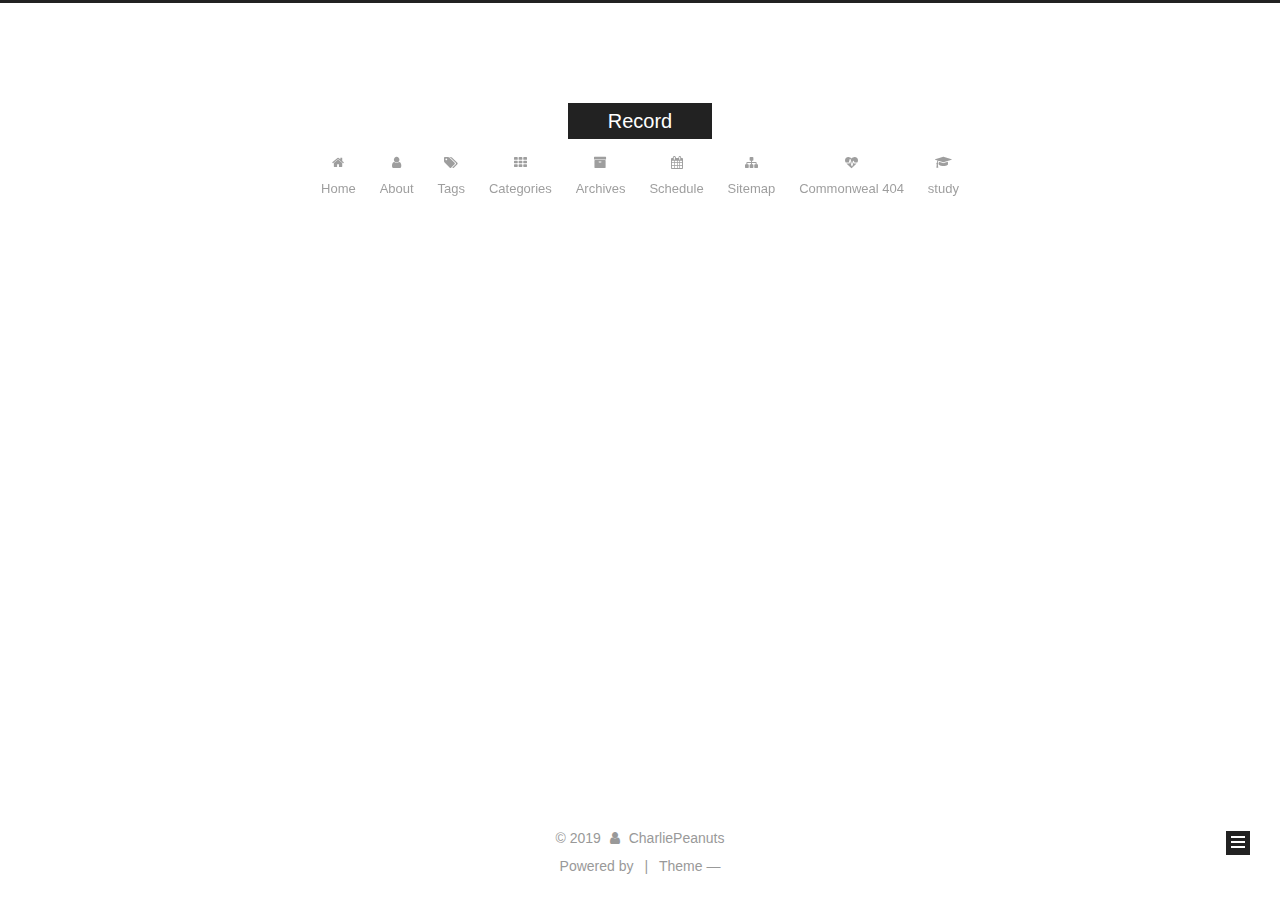
==== commit 9244f252: "Site updated: 2019-12-24 16:17:40" ====
--- a/archives/index.html
+++ b/archives/index.html
@@ -56,10 +56,10 @@
   <link rel="apple-touch-icon" sizes="180x180" href="/images/apple-touch-icon-next.png?v=5.1.4">
 
 
-  <link rel="icon" type="image/png" sizes="32x32" href="/images/favicon-32x32-next.png?v=5.1.4">
-
-
-  <link rel="icon" type="image/png" sizes="16x16" href="/images/favicon-16x16-next.png?v=5.1.4">
+  <link rel="icon" type="image/png" sizes="32x32" href="/images/RecordBlack32.png?v=5.1.4">
+
+
+  <link rel="icon" type="image/png" sizes="16x16" href="/images/RecordBlack16.png?v=5.1.4">
 
 
   <link rel="mask-icon" href="/images/logo.svg?v=5.1.4" color="#222">
@@ -100,7 +100,7 @@
     motion: {"enable":true,"async":false,"transition":{"post_block":"fadeIn","post_header":"slideDownIn","post_body":"slideDownIn","coll_header":"slideLeftIn","sidebar":"slideUpIn"}},
     duoshuo: {
       userId: '0',
-      author: '博主'
+      author: 'Author'
     },
     algolia: {
       applicationID: '',
@@ -120,7 +120,7 @@
 
 
 
-  <title>归档 | Record</title>
+  <title>Archive | Record</title>
   
 
 
@@ -180,7 +180,37 @@
             
               <i class="menu-item-icon fa fa-fw fa-home"></i> <br />
             
-            首页
+            Home
+          </a>
+        </li>
+      
+        
+        <li class="menu-item menu-item-about">
+          <a href="/about/%20" rel="section">
+            
+              <i class="menu-item-icon fa fa-fw fa-user"></i> <br />
+            
+            About
+          </a>
+        </li>
+      
+        
+        <li class="menu-item menu-item-tags">
+          <a href="/tags/%20" rel="section">
+            
+              <i class="menu-item-icon fa fa-fw fa-tags"></i> <br />
+            
+            Tags
+          </a>
+        </li>
+      
+        
+        <li class="menu-item menu-item-categories">
+          <a href="/categories/%20" rel="section">
+            
+              <i class="menu-item-icon fa fa-fw fa-th"></i> <br />
+            
+            Categories
           </a>
         </li>
       
@@ -190,7 +220,47 @@
             
               <i class="menu-item-icon fa fa-fw fa-archive"></i> <br />
             
-            归档
+            Archives
+          </a>
+        </li>
+      
+        
+        <li class="menu-item menu-item-schedule">
+          <a href="/schedule/%20" rel="section">
+            
+              <i class="menu-item-icon fa fa-fw fa-calendar"></i> <br />
+            
+            Schedule
+          </a>
+        </li>
+      
+        
+        <li class="menu-item menu-item-sitemap">
+          <a href="/sitemap.xml%20" rel="section">
+            
+              <i class="menu-item-icon fa fa-fw fa-sitemap"></i> <br />
+            
+            Sitemap
+          </a>
+        </li>
+      
+        
+        <li class="menu-item menu-item-commonweal">
+          <a href="/404/%20" rel="section">
+            
+              <i class="menu-item-icon fa fa-fw fa-heartbeat"></i> <br />
+            
+            Commonweal 404
+          </a>
+        </li>
+      
+        
+        <li class="menu-item menu-item-study">
+          <a href="/study/%20" rel="section">
+            
+              <i class="menu-item-icon fa fa-fw fa-graduation-cap"></i> <br />
+            
+            study
           </a>
         </li>
       
@@ -226,7 +296,7 @@
         
           
         
-        嗯..! 目前共计 2 篇日志。 继续努力。
+        Um..! 2 posts in total. Keep on posting.
       </span>
 
       
@@ -362,7 +432,7 @@
                 <a href="/archives/%20%7C%7C%20archive">
               
                   <span class="site-state-item-count">2</span>
-                  <span class="site-state-item-name">日志</span>
+                  <span class="site-state-item-name">posts</span>
                 </a>
               </div>
             
@@ -412,7 +482,7 @@
 </div>
 
 
-  <div class="powered-by">由 <a class="theme-link" target="_blank" href="https://hexo.io">Hexo</a> 强力驱动</div>
+  <div class="powered-by">Powered by <a class="theme-link" target="_blank" href=""></a></div>
 
 
 
@@ -420,7 +490,7 @@
 
 
 
-  <div class="theme-info">主题 &mdash; <a class="theme-link" target="_blank" href="https://github.com/iissnan/hexo-theme-next">NexT.Muse</a> v5.1.4</div>
+  <div class="theme-info">Theme &mdash; <a class="theme-link" target="_blank" href=""></a></div>
 
 
 
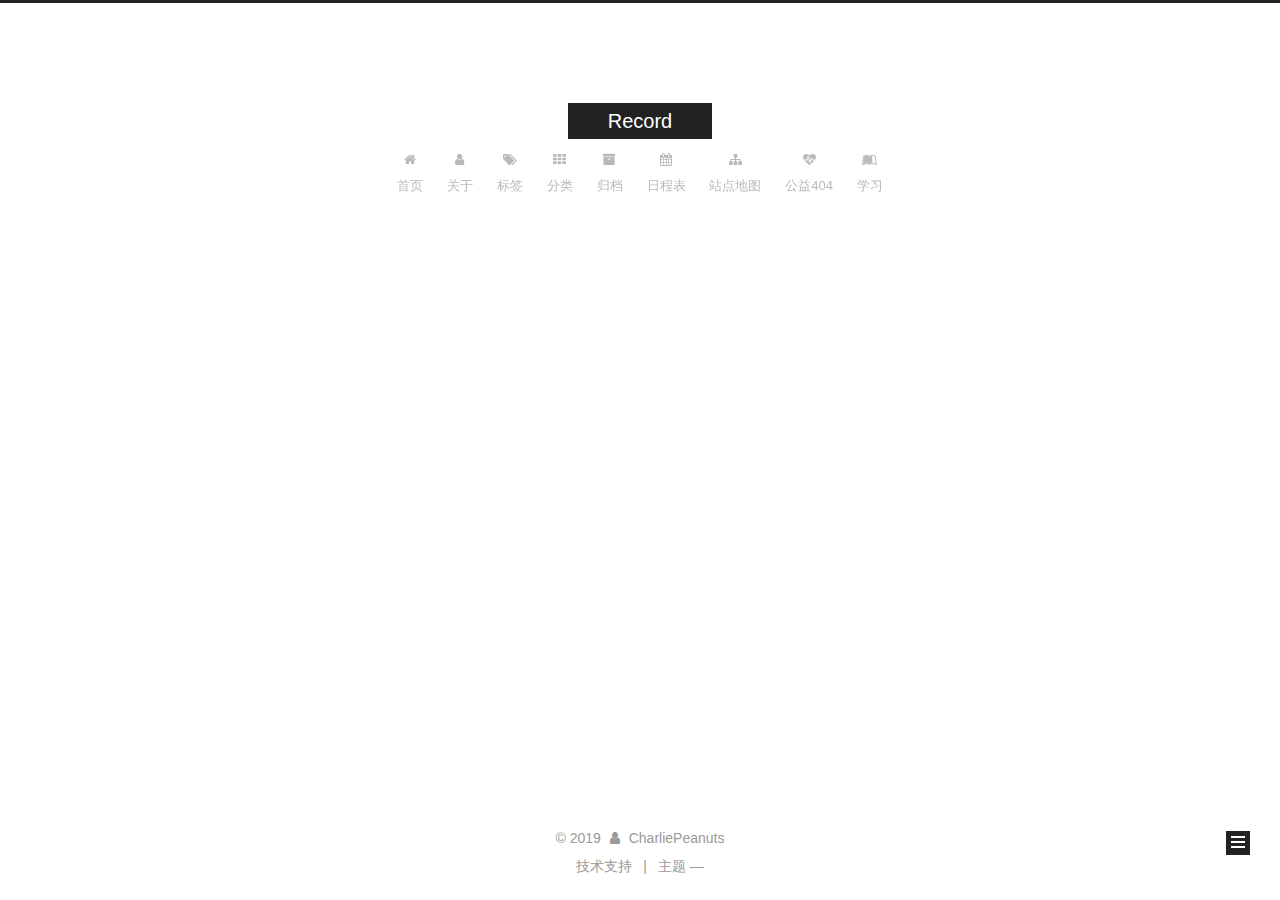
==== commit 5785c392: "Site updated: 2019-12-24 16:42:26" ====
--- a/archives/index.html
+++ b/archives/index.html
@@ -100,7 +100,7 @@
     motion: {"enable":true,"async":false,"transition":{"post_block":"fadeIn","post_header":"slideDownIn","post_body":"slideDownIn","coll_header":"slideLeftIn","sidebar":"slideUpIn"}},
     duoshuo: {
       userId: '0',
-      author: 'Author'
+      author: '博主'
     },
     algolia: {
       applicationID: '',
@@ -120,7 +120,7 @@
 
 
 
-  <title>Archive | Record</title>
+  <title>归档 | Record</title>
   
 
 
@@ -180,7 +180,7 @@
             
               <i class="menu-item-icon fa fa-fw fa-home"></i> <br />
             
-            Home
+            首页
           </a>
         </li>
       
@@ -190,7 +190,7 @@
             
               <i class="menu-item-icon fa fa-fw fa-user"></i> <br />
             
-            About
+            关于
           </a>
         </li>
       
@@ -200,7 +200,7 @@
             
               <i class="menu-item-icon fa fa-fw fa-tags"></i> <br />
             
-            Tags
+            标签
           </a>
         </li>
       
@@ -210,7 +210,7 @@
             
               <i class="menu-item-icon fa fa-fw fa-th"></i> <br />
             
-            Categories
+            分类
           </a>
         </li>
       
@@ -220,7 +220,7 @@
             
               <i class="menu-item-icon fa fa-fw fa-archive"></i> <br />
             
-            Archives
+            归档
           </a>
         </li>
       
@@ -230,7 +230,7 @@
             
               <i class="menu-item-icon fa fa-fw fa-calendar"></i> <br />
             
-            Schedule
+            日程表
           </a>
         </li>
       
@@ -240,7 +240,7 @@
             
               <i class="menu-item-icon fa fa-fw fa-sitemap"></i> <br />
             
-            Sitemap
+            站点地图
           </a>
         </li>
       
@@ -250,7 +250,7 @@
             
               <i class="menu-item-icon fa fa-fw fa-heartbeat"></i> <br />
             
-            Commonweal 404
+            公益404
           </a>
         </li>
       
@@ -258,9 +258,9 @@
         <li class="menu-item menu-item-study">
           <a href="/study/%20" rel="section">
             
-              <i class="menu-item-icon fa fa-fw fa-graduation-cap"></i> <br />
-            
-            study
+              <i class="menu-item-icon fa fa-fw fa-leanpub"></i> <br />
+            
+            学习
           </a>
         </li>
       
@@ -296,7 +296,7 @@
         
           
         
-        Um..! 2 posts in total. Keep on posting.
+        嗯..! 目前共计 2 篇日志。 继续努力。
       </span>
 
       
@@ -432,7 +432,7 @@
                 <a href="/archives/%20%7C%7C%20archive">
               
                   <span class="site-state-item-count">2</span>
-                  <span class="site-state-item-name">posts</span>
+                  <span class="site-state-item-name">日志</span>
                 </a>
               </div>
             
@@ -482,7 +482,7 @@
 </div>
 
 
-  <div class="powered-by">Powered by <a class="theme-link" target="_blank" href=""></a></div>
+  <div class="powered-by">技术支持</div>
 
 
 
@@ -490,7 +490,7 @@
 
 
 
-  <div class="theme-info">Theme &mdash; <a class="theme-link" target="_blank" href=""></a></div>
+  <div class="theme-info">主题 &mdash; <a class="theme-link" target="_blank" href=""></a></div>
 
 
 
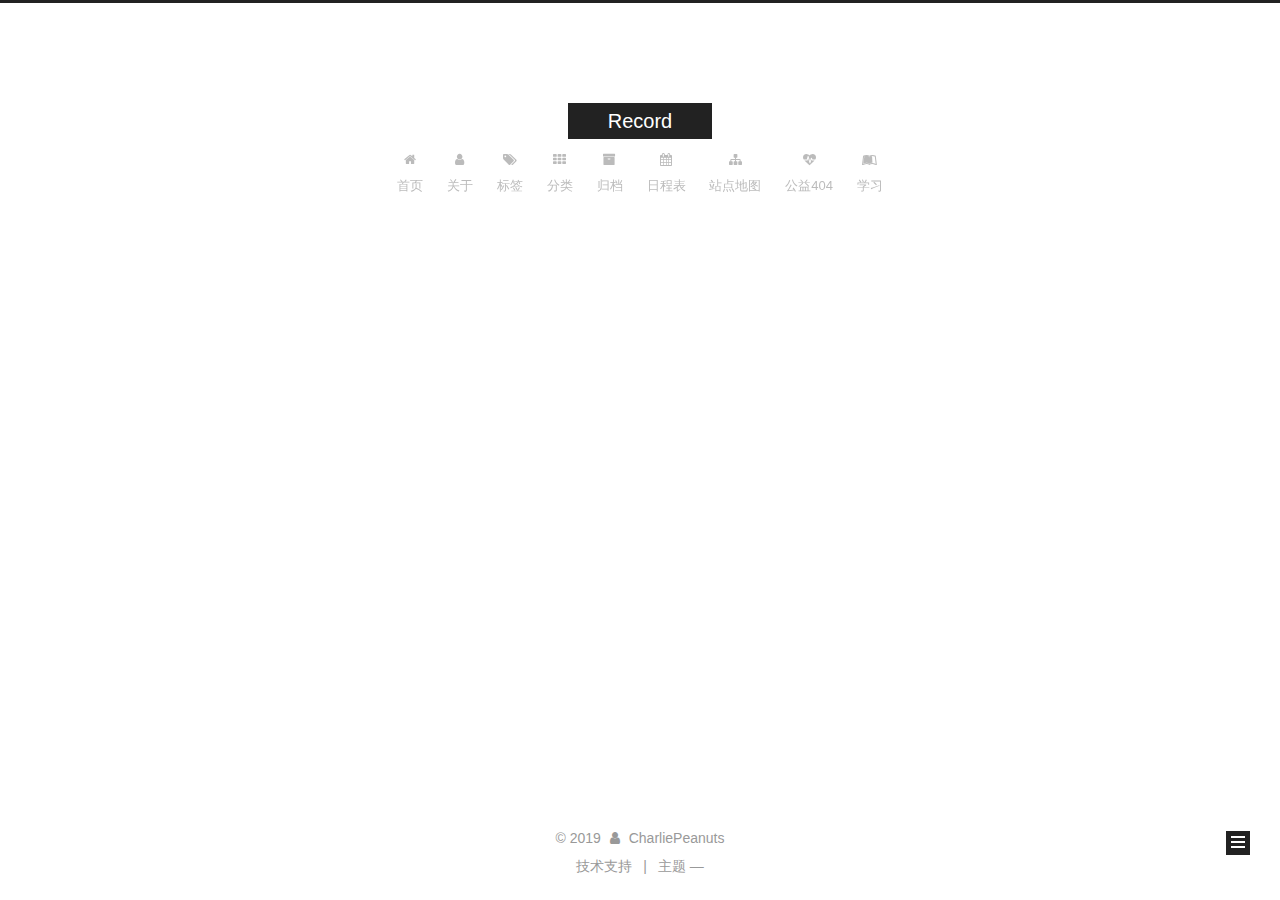
==== commit d44ede25: "Site updated: 2019-12-24 17:11:47" ====
--- a/archives/index.html
+++ b/archives/index.html
@@ -296,7 +296,7 @@
         
           
         
-        嗯..! 目前共计 2 篇日志。 继续努力。
+        嗯..! 目前共计 3 篇日志。 继续努力。
       </span>
 
       
@@ -310,6 +310,43 @@
           <div class="collection-title">
             <h1 class="archive-year" id="archive-year-2019">2019</h1>
           </div>
+        
+        
+
+        
+
+  <article class="post post-type-normal" itemscope itemtype="http://schema.org/Article">
+    <header class="post-header">
+
+      <h2 class="post-title">
+        
+            <a class="post-title-link" href="/2019/12/24/study/" itemprop="url">
+              
+                <span itemprop="name">study</span>
+              
+            </a>
+        
+      </h2>
+
+      <div class="post-meta">
+        <time class="post-time" itemprop="dateCreated"
+              datetime="2019-12-24T17:08:01+08:00"
+              content="2019-12-24" >
+          12-24
+        </time>
+      </div>
+
+    </header>
+  </article>
+
+
+
+      
+
+        
+        
+        
+
         
         
 
@@ -431,7 +468,7 @@
               
                 <a href="/archives/%20%7C%7C%20archive">
               
-                  <span class="site-state-item-count">2</span>
+                  <span class="site-state-item-count">3</span>
                   <span class="site-state-item-name">日志</span>
                 </a>
               </div>
@@ -439,6 +476,15 @@
 
             
 
+            
+              
+              
+              <div class="site-state-item site-state-tags">
+                
+                  <span class="site-state-item-count">1</span>
+                  <span class="site-state-item-name">标签</span>
+                
+              </div>
             
 
           </nav>
